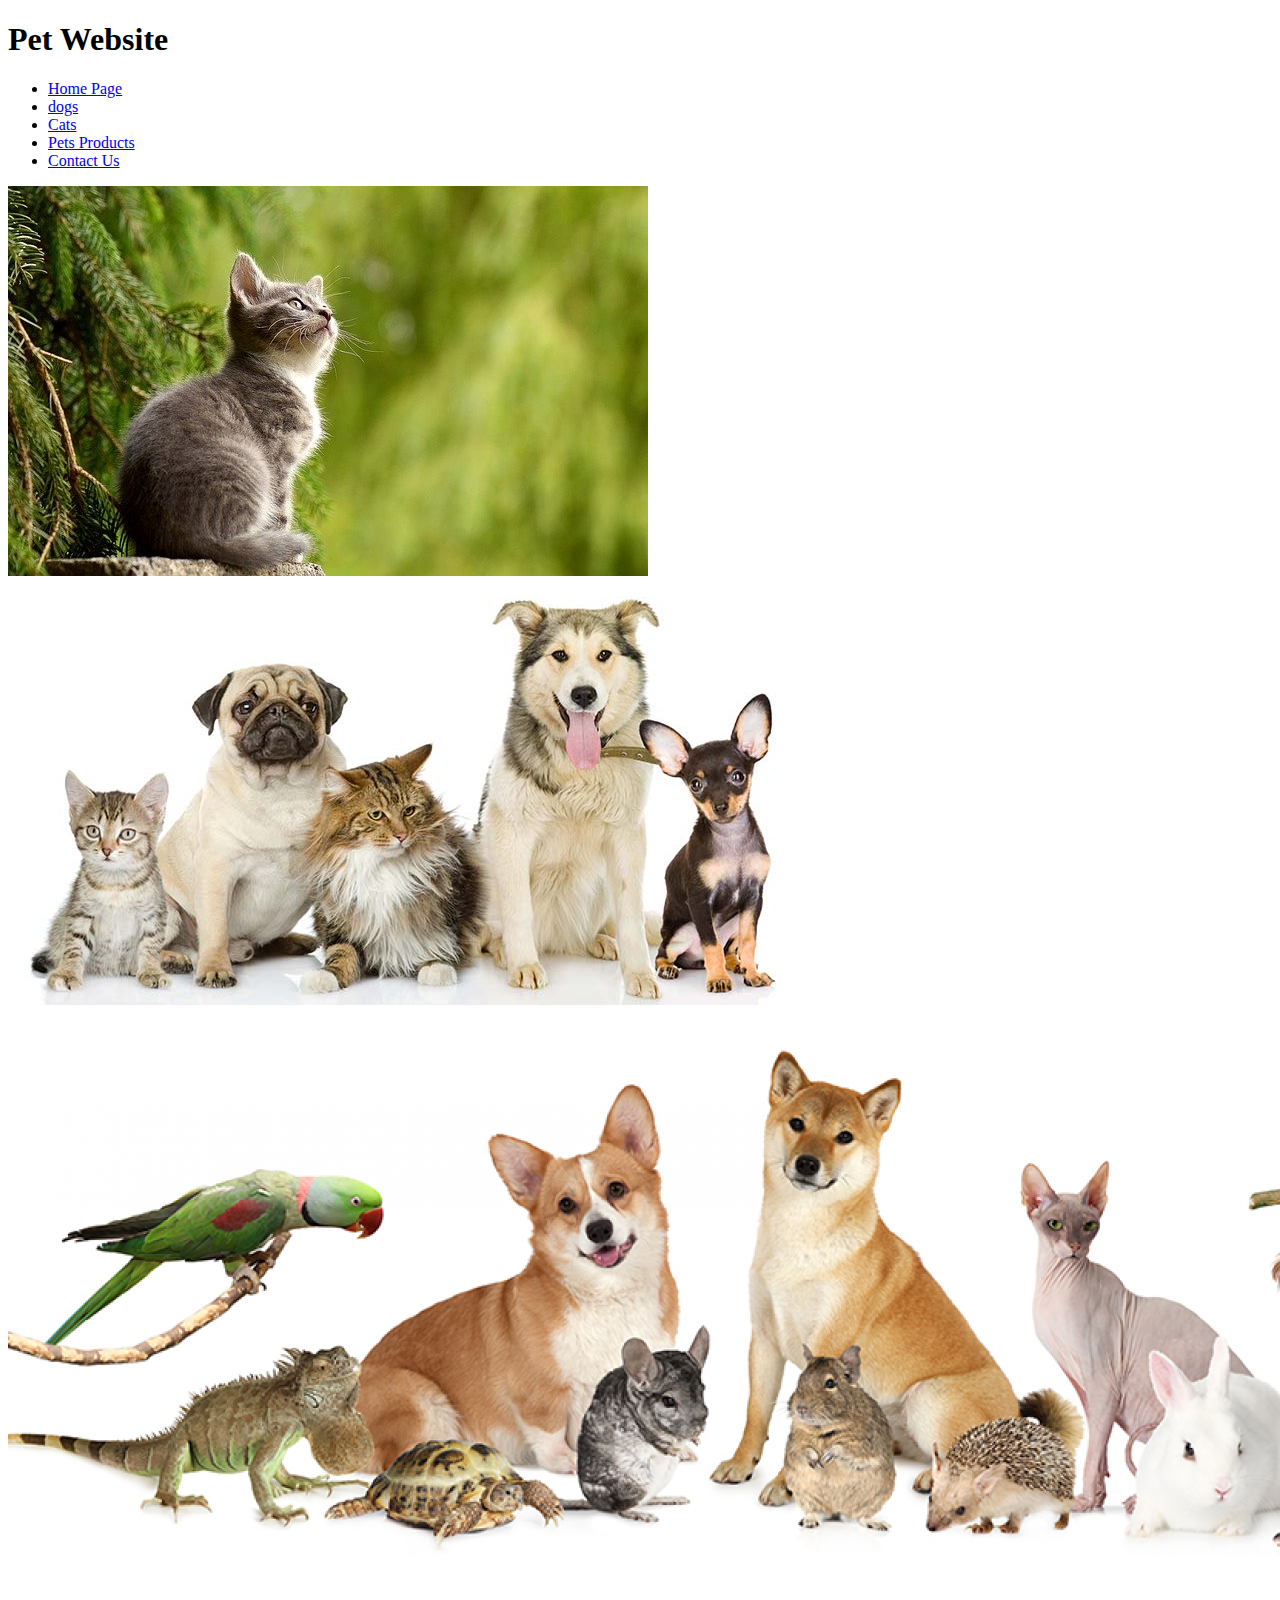
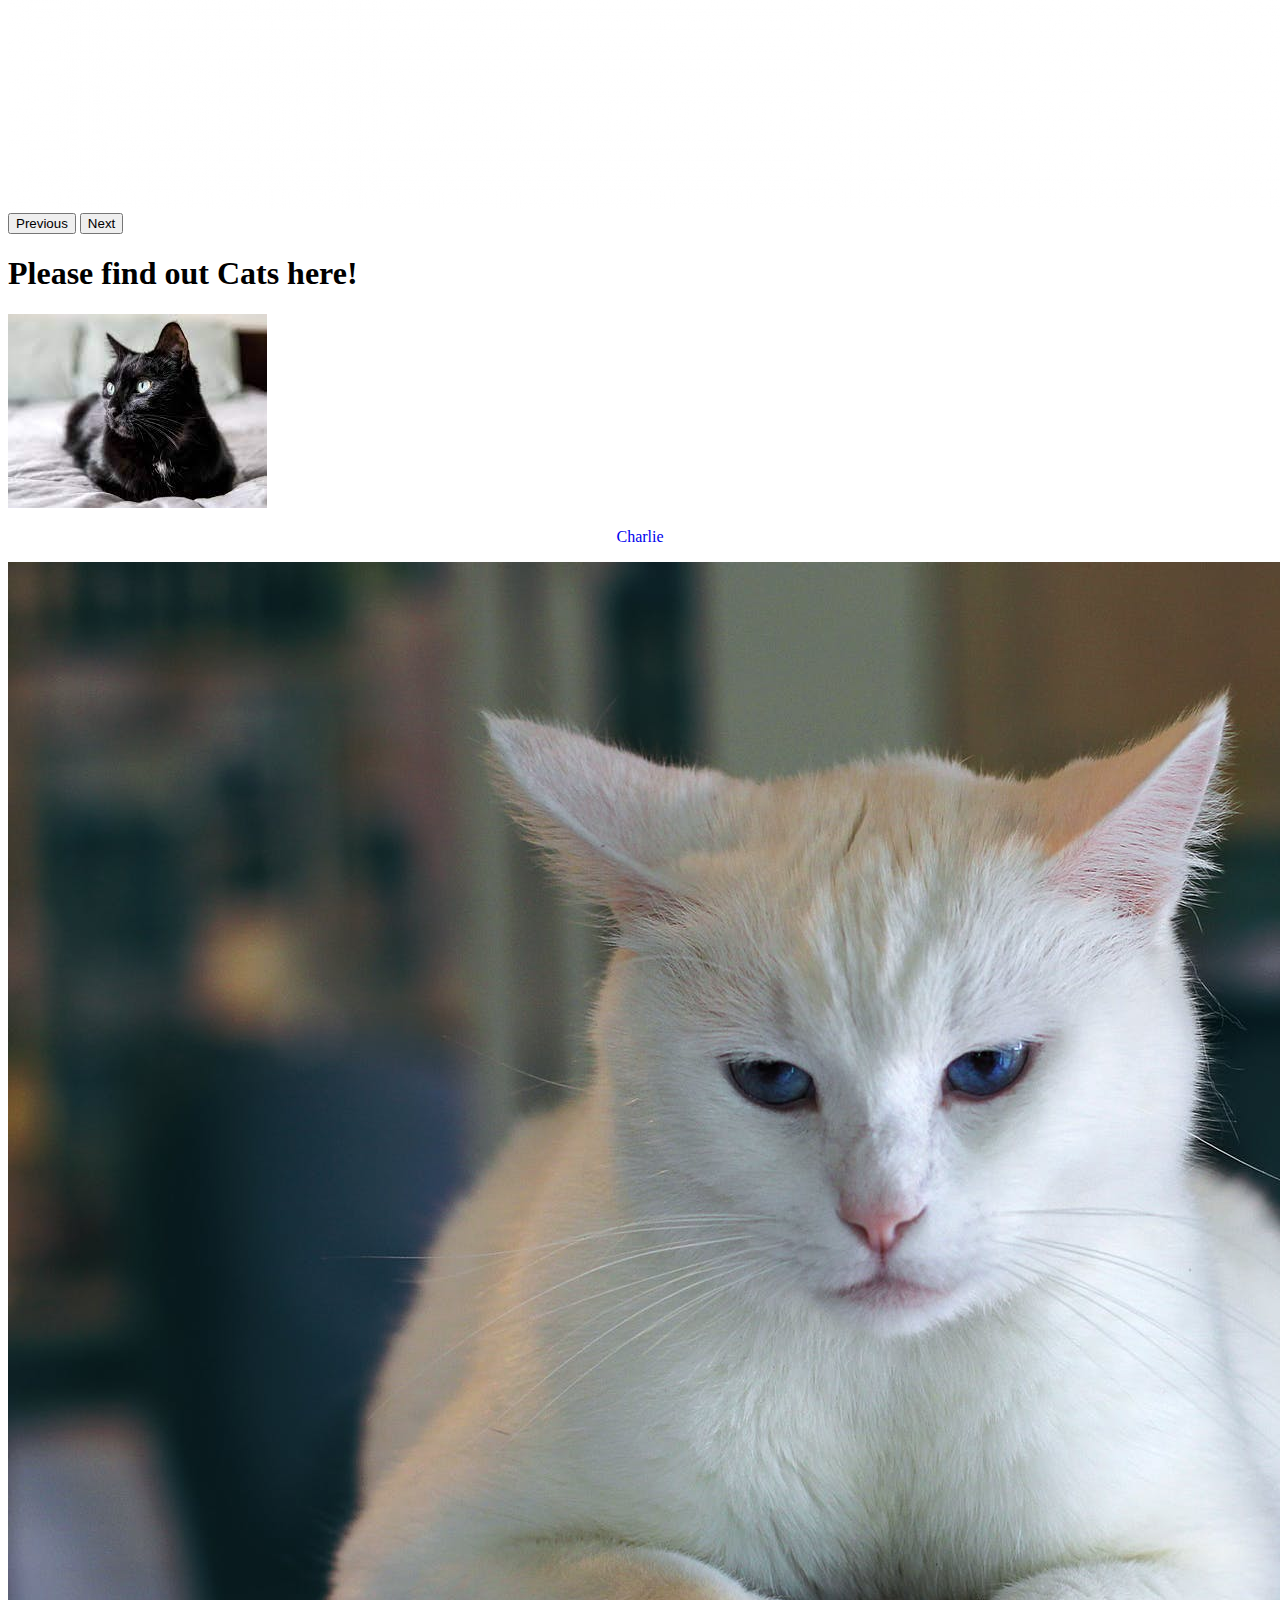
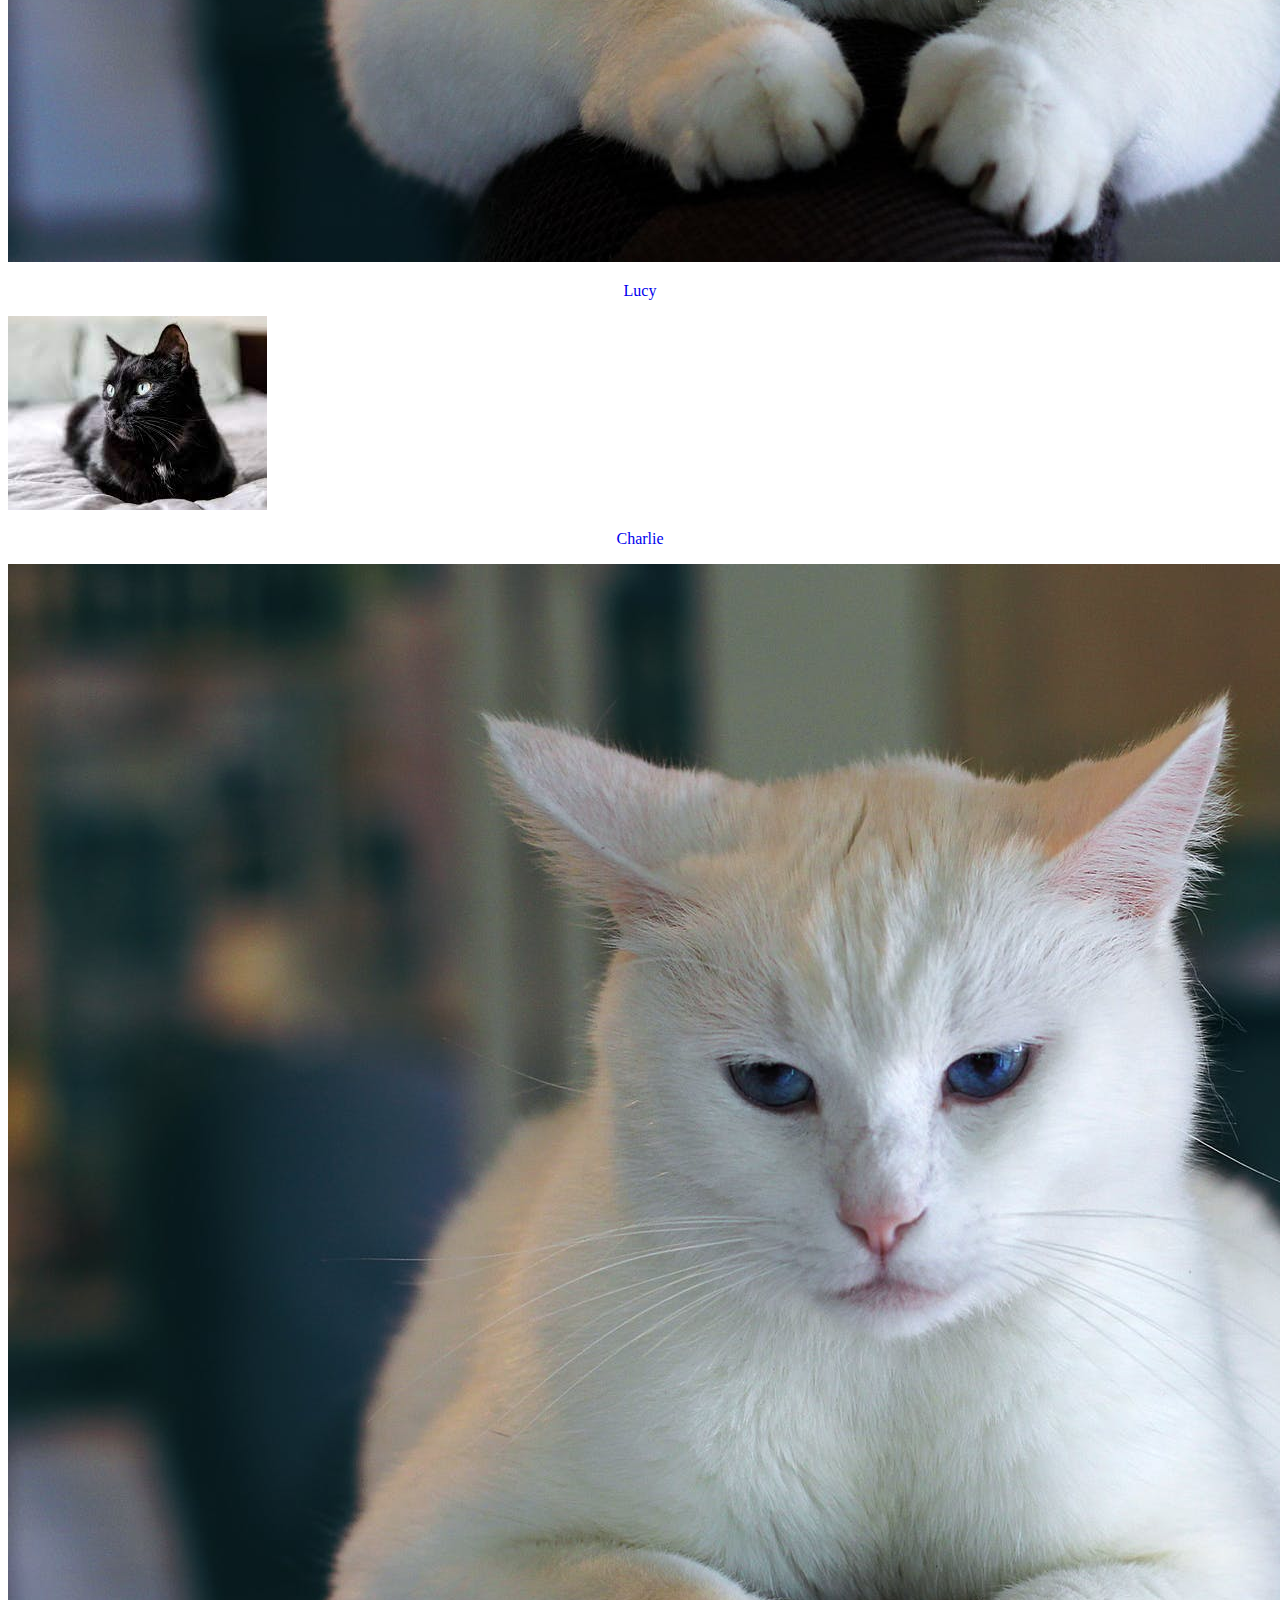
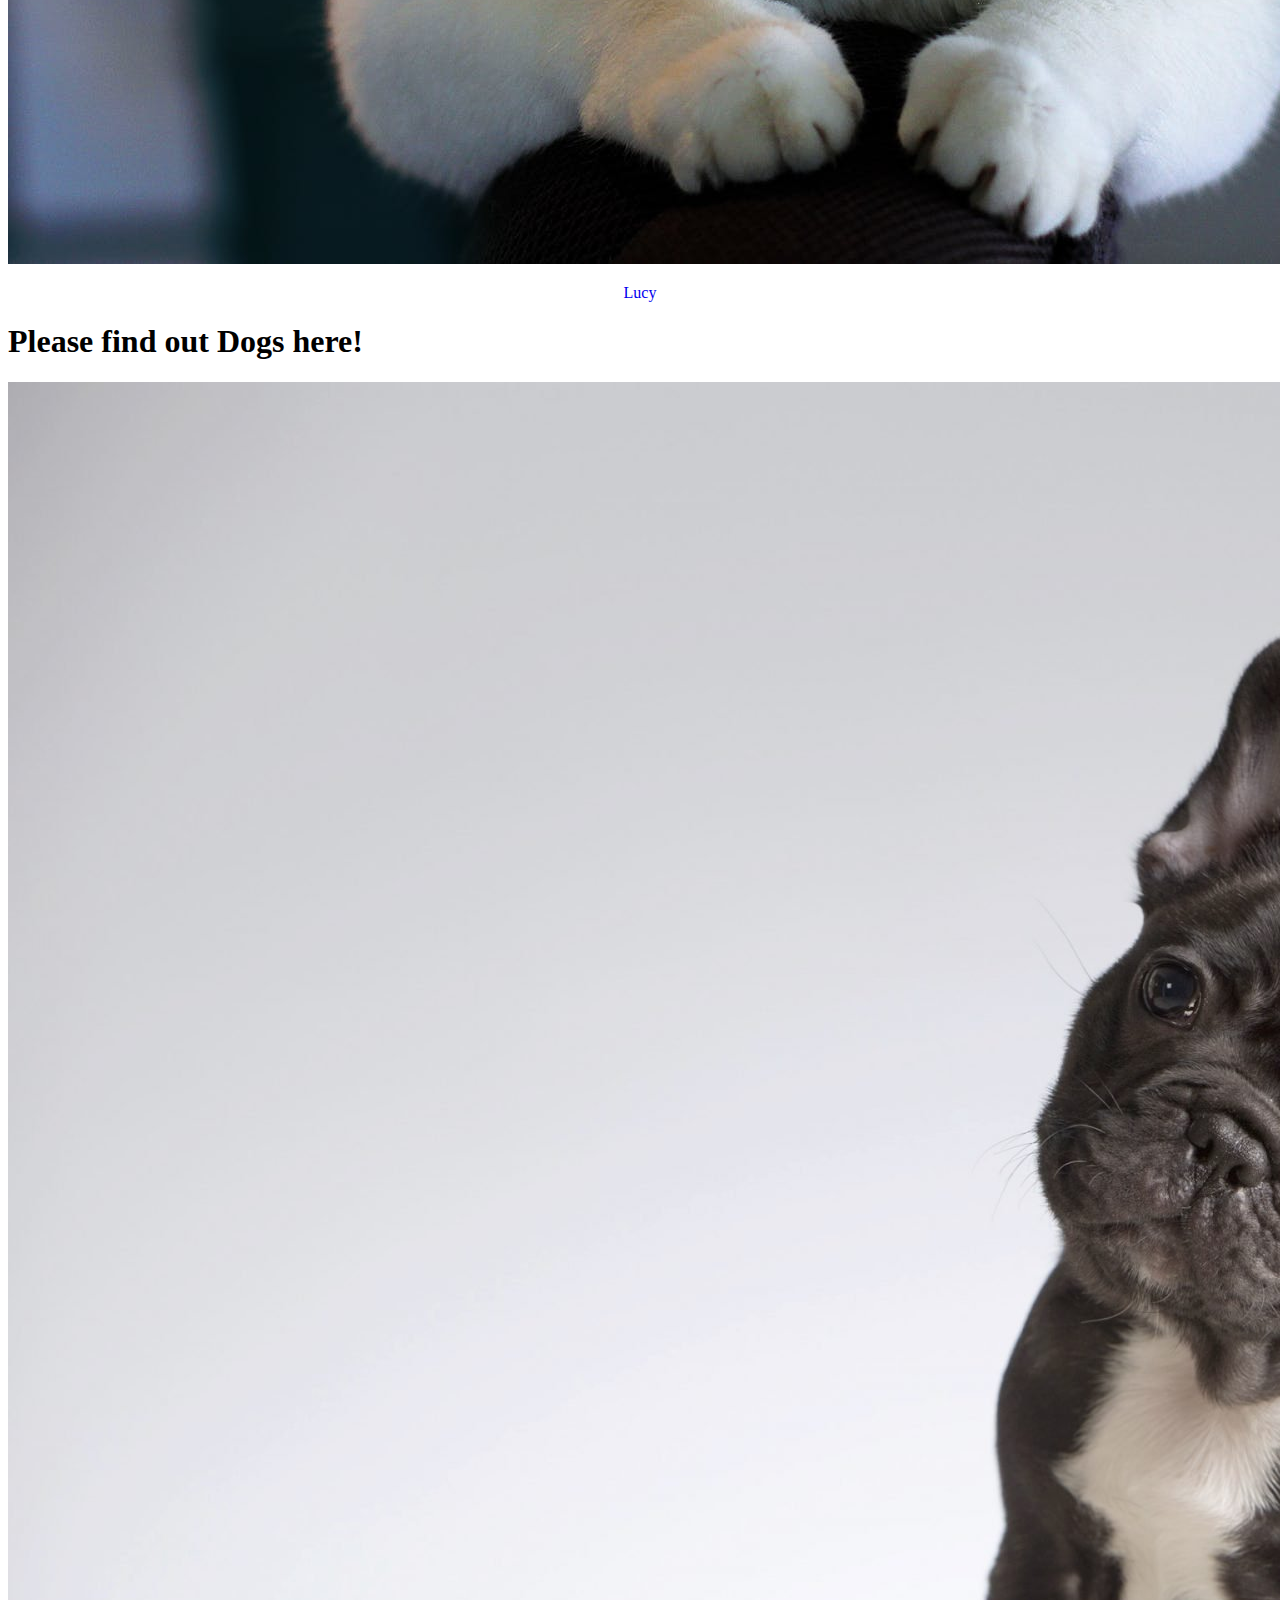
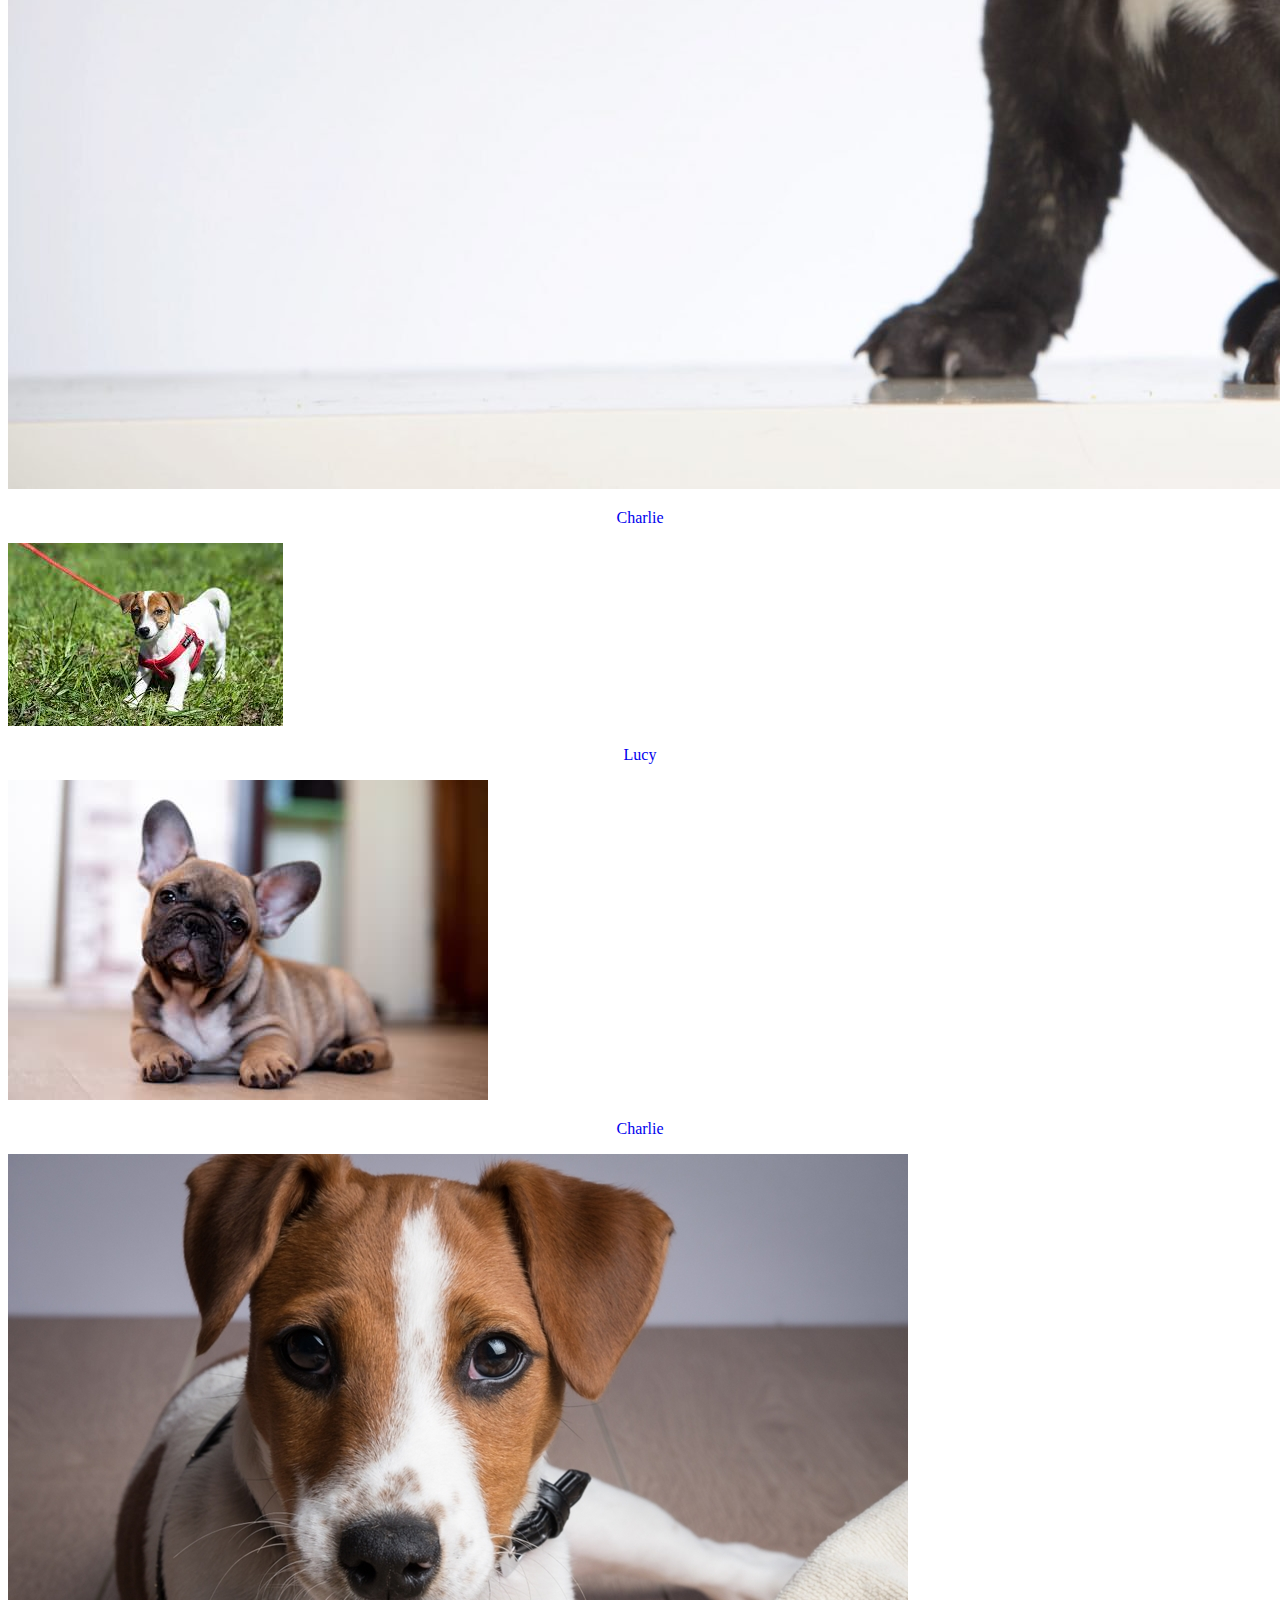
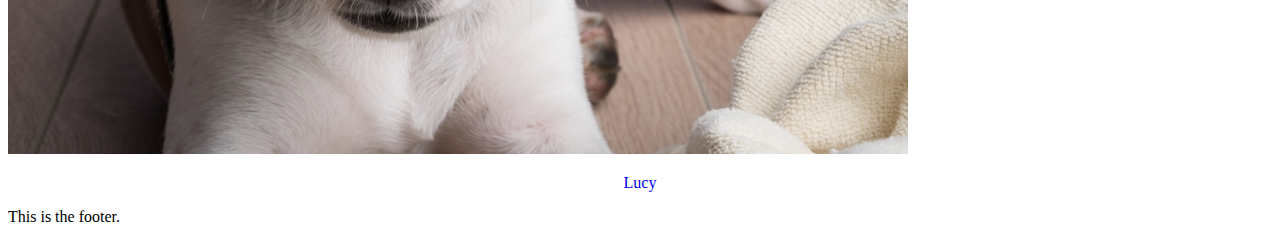
==== index.html @ 1a33daac "update" ====
<!DOCTYPE html>
<html lang="en">
<head>
    <meta charset="UTF-8">
    <meta http-equiv="X-UA-Compatible" content="IE=edge">
    <meta name="viewport" content="width=device-width, initial-scale=1.0">
    <title>My Pet Website</title>
    <!--This is my bootstrap with CSS link-->
    <link href="https://cdn.jsdelivr.net/npm/bootstrap@5.0.2/dist/css/bootstrap.min.css" rel="stylesheet" integrity="sha384-EVSTQN3/azprG1Anm3QDgpJLIm9Nao0Yz1ztcQTwFspd3yD65VohhpuuCOmLASjC" crossorigin="anonymous">
    <!--This is my JavaScript link-->
    <script src="https://cdn.jsdelivr.net/npm/bootstrap@5.0.2/dist/js/bootstrap.bundle.min.js" integrity="sha384-MrcW6ZMFYlzcLA8Nl+NtUVF0sA7MsXsP1UyJoMp4YLEuNSfAP+JcXn/tWtIaxVXM" crossorigin="anonymous"></script>

  </head>
<body>
    <!--I have used the div here with class row and column for the header of the page-->
    <div class="row">
        <div class="col d-flex justify-content-center">
            <h1>Pet Website</h1>
    </div>
    <div>
        <!--One more row and column for the navbar-->
    <div class="row">
        <div class="col-lg">
            <ul class="nav nav-tabs justify-content-center">
                <li class="nav-item">
                  <a class="nav-link active" href="index.html">Home Page</a>
                </li>
                <li class="nav-item">
                  <a class="nav-link" href="dogs.html">dogs</a>
                </li>
                <li class="nav-item">
                    <a class="nav-link" href="cats.html">Cats</a>
                  </li>
                <li class="nav-item">
                  <a class="nav-link" href="petsProducts.html">Pets Products</a>
                </li>
                <li class="nav-item">
                  <a class="nav-link" href="contact.html">Contact Us</a>
                </li>
                
              </ul>
        </div>
    </div>
    <div class="row">
        <div class="col-lg">
            <div id="carouselExampleControls" class="carousel slide" data-bs-ride="carousel">
                <div class="carousel-inner">
                  <div class="carousel-item active">
                    <img src="Images-2/cat-ten.jpg" class="d-block w-100" alt="..." width="" height="">
                  </div>
                  <div class="carousel-item">
                    <img src="Images/pet2.jpg" class="d-block w-100" alt="...">
                  </div>
                  <div class="carousel-item">
                    <img src="Images/pet3.png" class="d-block w-100" alt="...">
                 
                </div>
                  <button class="carousel-control-prev" type="button" data-bs-target="#carouselExampleControls" data-bs-slide="prev">
                    <span class="carousel-control-prev-icon" aria-hidden="true"></span>
                    <span class="visually-hidden">Previous</span>
                  </button>
                  <button class="carousel-control-next" type="button" data-bs-target="#carouselExampleControls" data-bs-slide="next">
                    <span class="carousel-control-next-icon" aria-hidden="true"></span>
                    <span class="visually-hidden">Next</span>
                  </button>
                </div>
          </div>      
<!--I have created a cat list here-->
          <div class="row">
            <div class="col-lg d-flex justify-content-center bg-dark text-white">
                <h1>Please find out Cats here!</h1>
            </div>
        </div>
        <div class="row bg-light">
          <div class="col-lg-2 p-3"></div>
            <div class="col-lg-2 p-3 text-center">
              <img src="Images/cat1.jpg" class="img-fluid mx-auto d-block p-2" alt="..." > <a href="/Images/pets-dog3.jpg" class="btn btn-success col-md-5 p-2" style="text-decoration: none;"><p align="center" text-decoration="none">Charlie</p></a> 
            </div>
            <div class="col-lg-2 p-3 text-center">
              <img src="Images/cat2.jpg" class="img-fluid mx-auto d-block p-2" alt="..." > <a href="/Images/pets-dog4.jpg" class="btn btn-success col-md-5 p-2" style="text-decoration: none;"><p align="center" text-decoration="none">Lucy</p></a>
            </div>
            <div class="col-lg-2 p-3 text-center">
              <img src="Images/cat-1.jpg" class="img-fluid mx-auto d-bloc p-2" alt="..."> <a href="/Images/pets-dog5.jpg" class="btn btn-success col-md-5 p-2" style="text-decoration: none;"><p align="center" text-decoration="none">Charlie</p></a>
            </div>
            <div class="col-lg-2 p-3 text-center">
              <img src="Images/cat-2 (1).jpg" class="img-fluid mx-auto d-bloc p-2" alt="..."> <a href="/Images/pets-dog6.jpg" class="btn btn-success col-md-5 p-2" style="text-decoration: none;"><p align="center" text-decoration="none">Lucy</p></a>
            </div>
            <div class="col-lg-2 p-3">
            </div>
        </div>
<!--I have created a dog list here-->
        <div class="row">
          <div class="col-lg d-flex justify-content-center bg-dark text-white">
              <h1>Please find out Dogs here!</h1>
          </div>
      </div>
      <div class="row bg-light">
        <div class="col-lg-2 p-3"></div>
          <div class="col-lg-2 p-3 text-center">
            <img src="Images/dog1.jpg" class="img-fluid mx-auto d-block p-2" alt="..." > <a href="/Images/pets-dog3.jpg" class="btn btn-success col-md-5 p-2" style="text-decoration: none;"><p align="center" text-decoration="none">Charlie</p></a> 
          </div>
          <div class="col-lg-2 p-3 text-center">
            <img src="Images/dog2.jpg" class="img-fluid mx-auto d-block p-2" alt="..." > <a href="/Images/pets-dog4.jpg" class="btn btn-success col-md-5 p-2" style="text-decoration: none;"><p align="center" text-decoration="none">Lucy</p></a>
          </div>
          <div class="col-lg-2 p-3 text-center">
            <img src="Images/dog3.jpeg" class="img-fluid mx-auto d-bloc p-2" alt="..."> <a href="/Images/pets-dog5.jpg" class="btn btn-success col-md-5 p-2" style="text-decoration: none;"><p align="center" text-decoration="none">Charlie</p></a>
          </div>
          <div class="col-lg-2 p-3 text-center">
            <img src="Images/dog4.jpeg" class="img-fluid mx-auto d-bloc p-2" alt="..."> <a href="/Images/pets-dog6.jpg" class="btn btn-success col-md-5 p-2" style="text-decoration: none;"><p align="center" text-decoration="none">Lucy</p></a>
          </div>
          <div class="col-lg-2 p-3">
          </div>
      </div>

  </div>
<!-- I have provided a footer here to make my page looking-->
  <footer class="footer mt-auto py-3 bg-dark">
    <div class="container-fluid justify-content-center text-center">
      <span class="text-muted">This is the footer.</span>
    </div>
  </footer>
    
</body>
</html>
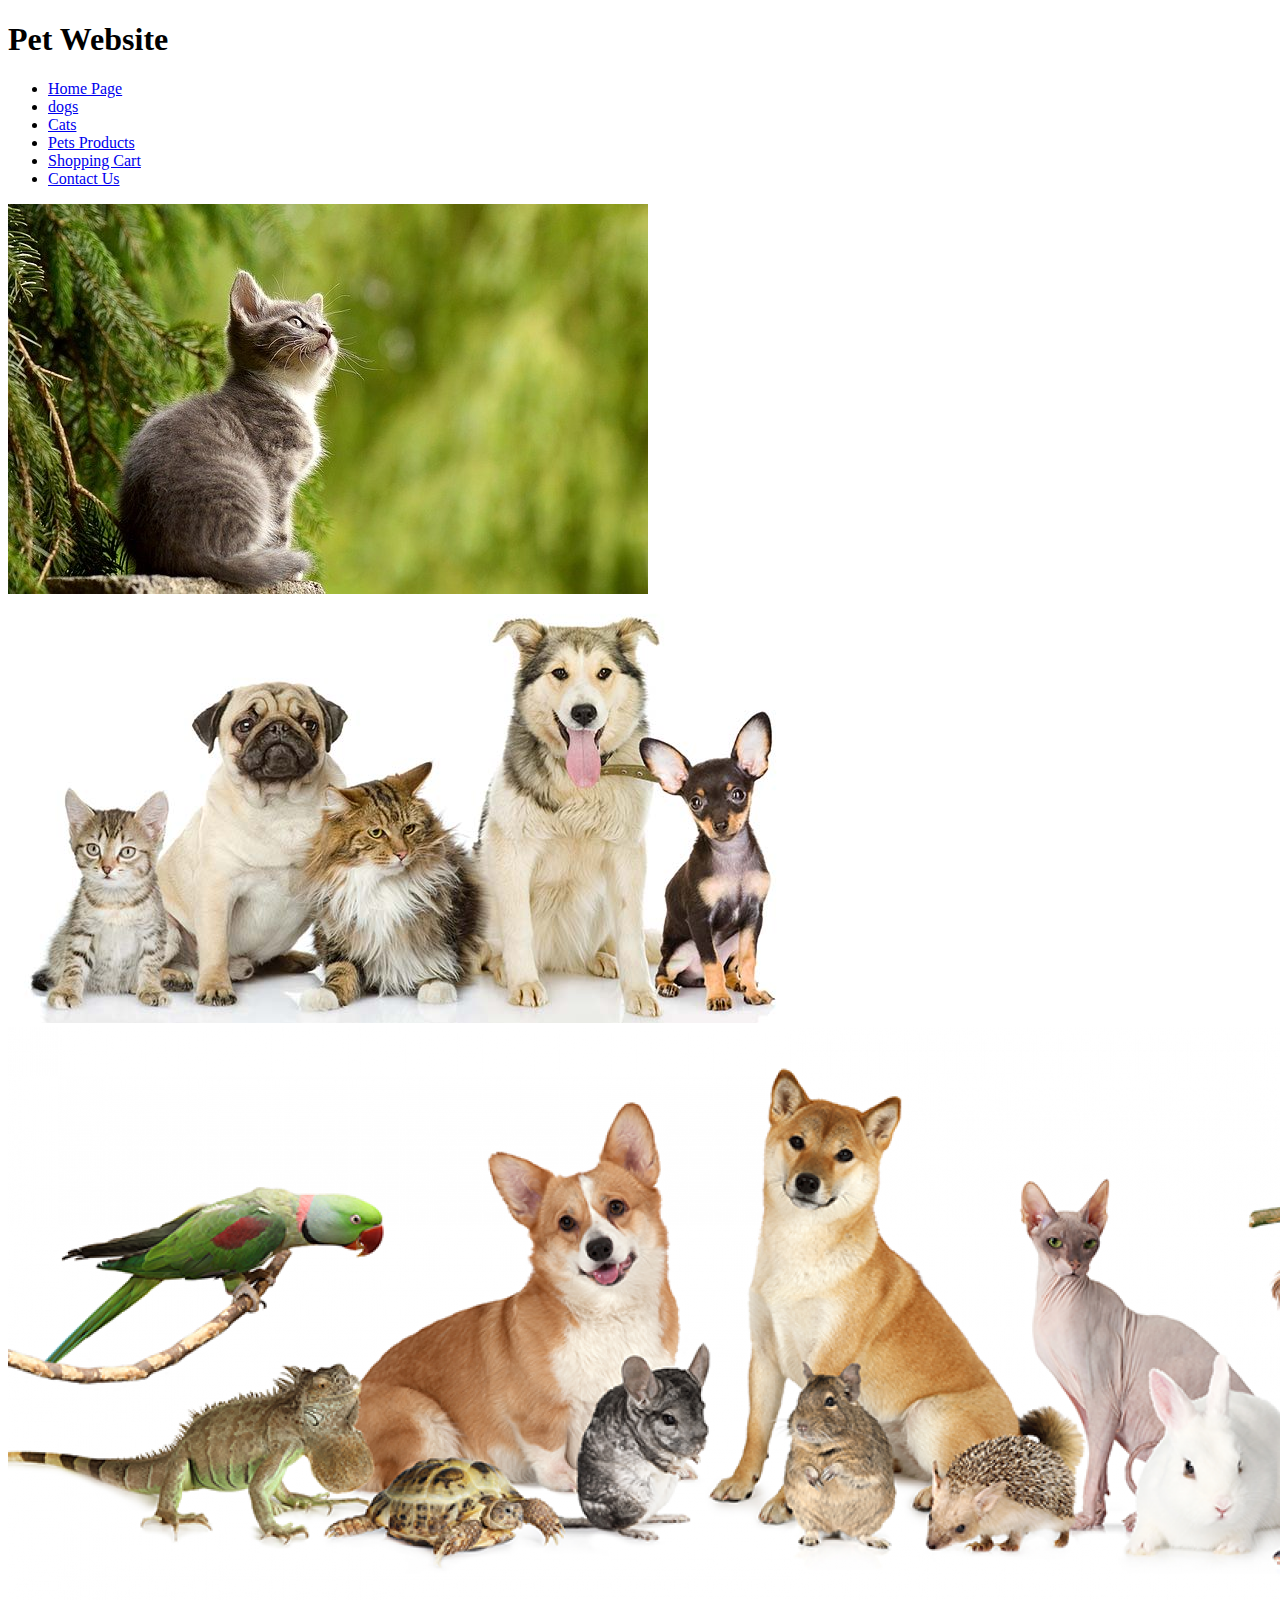
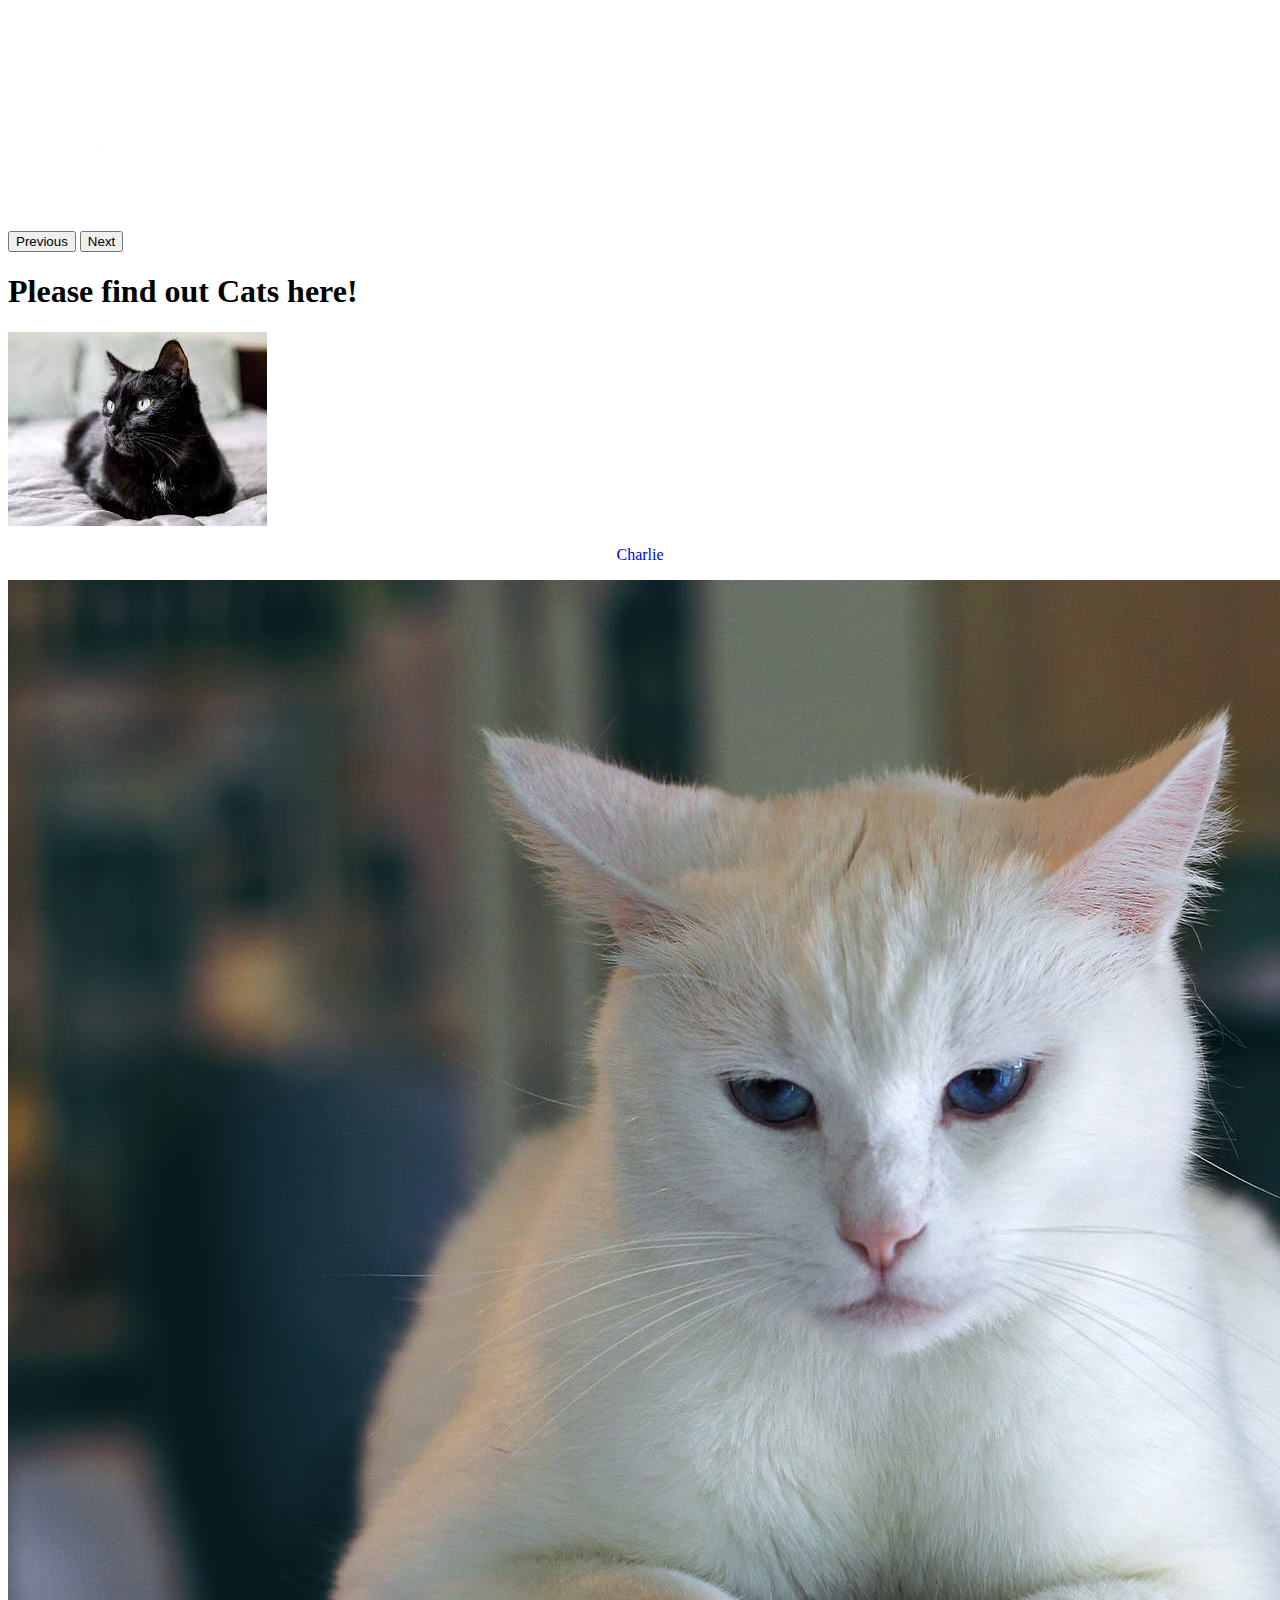
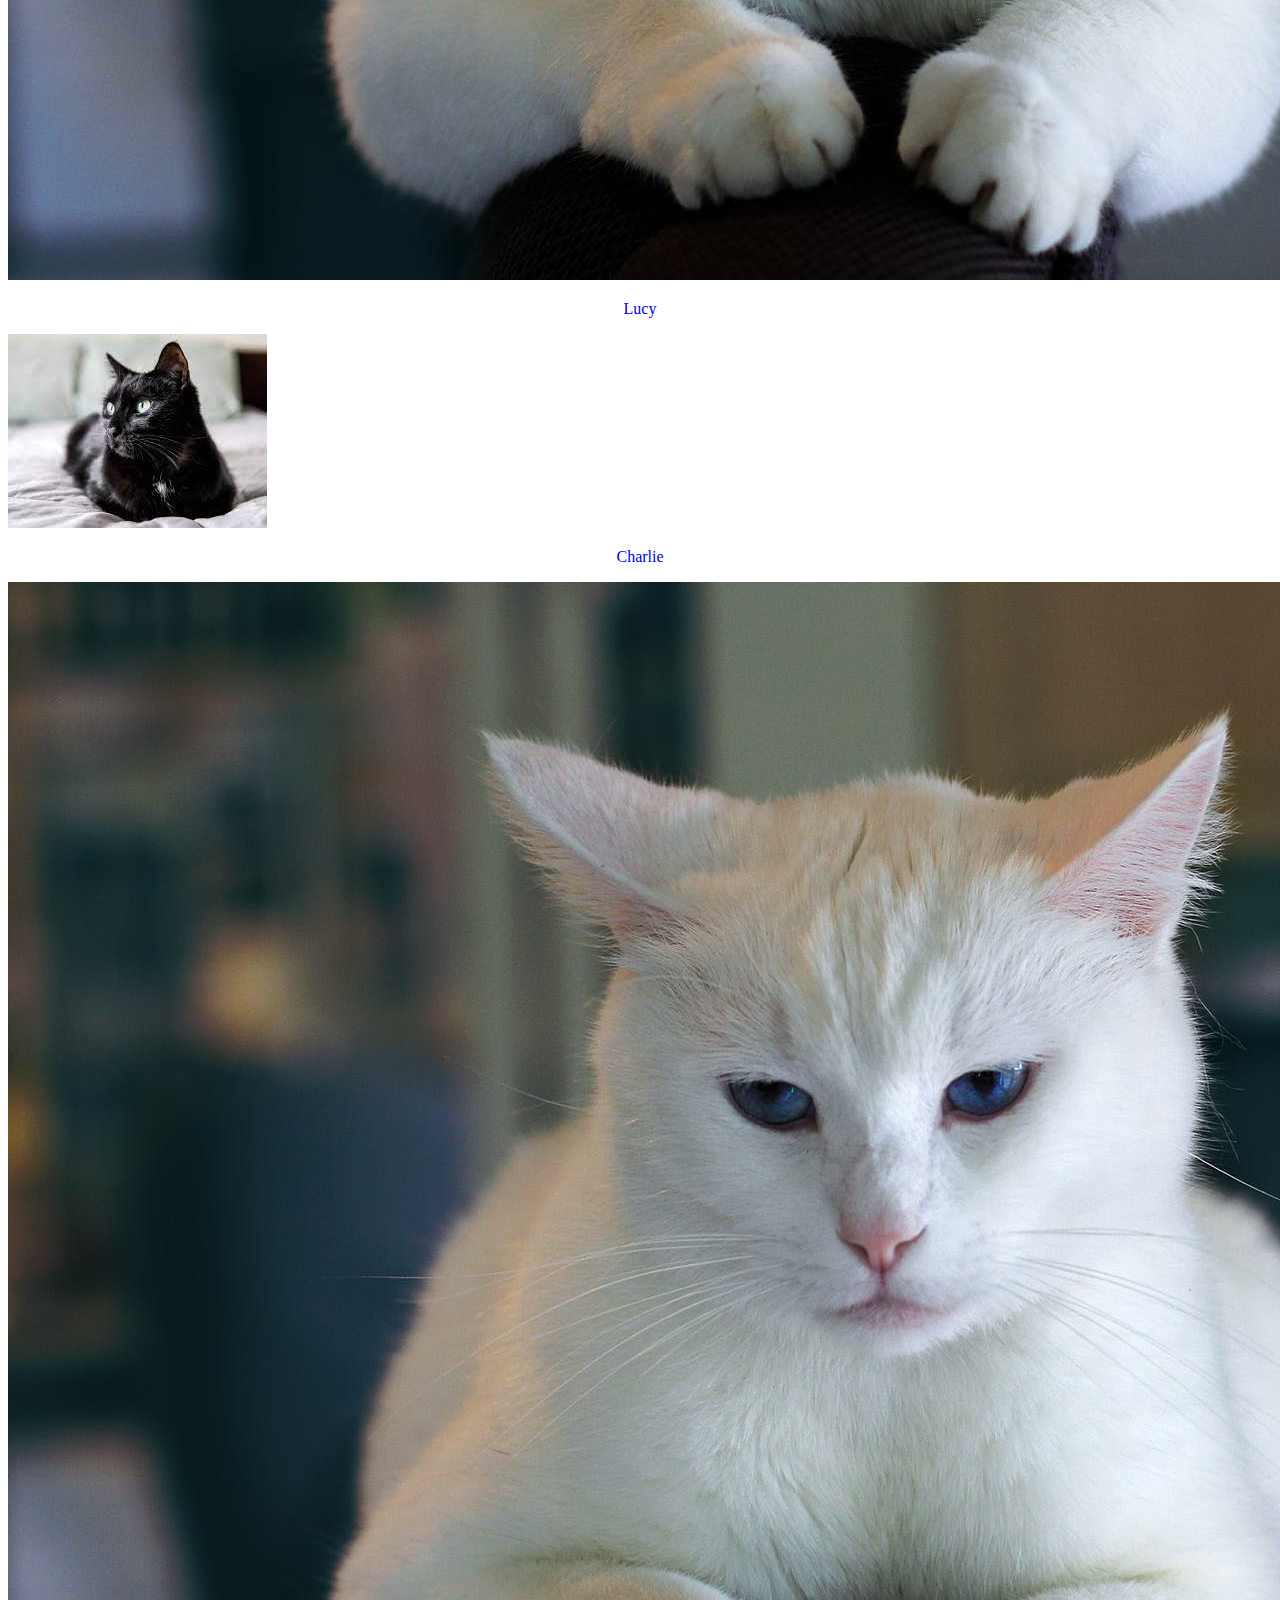
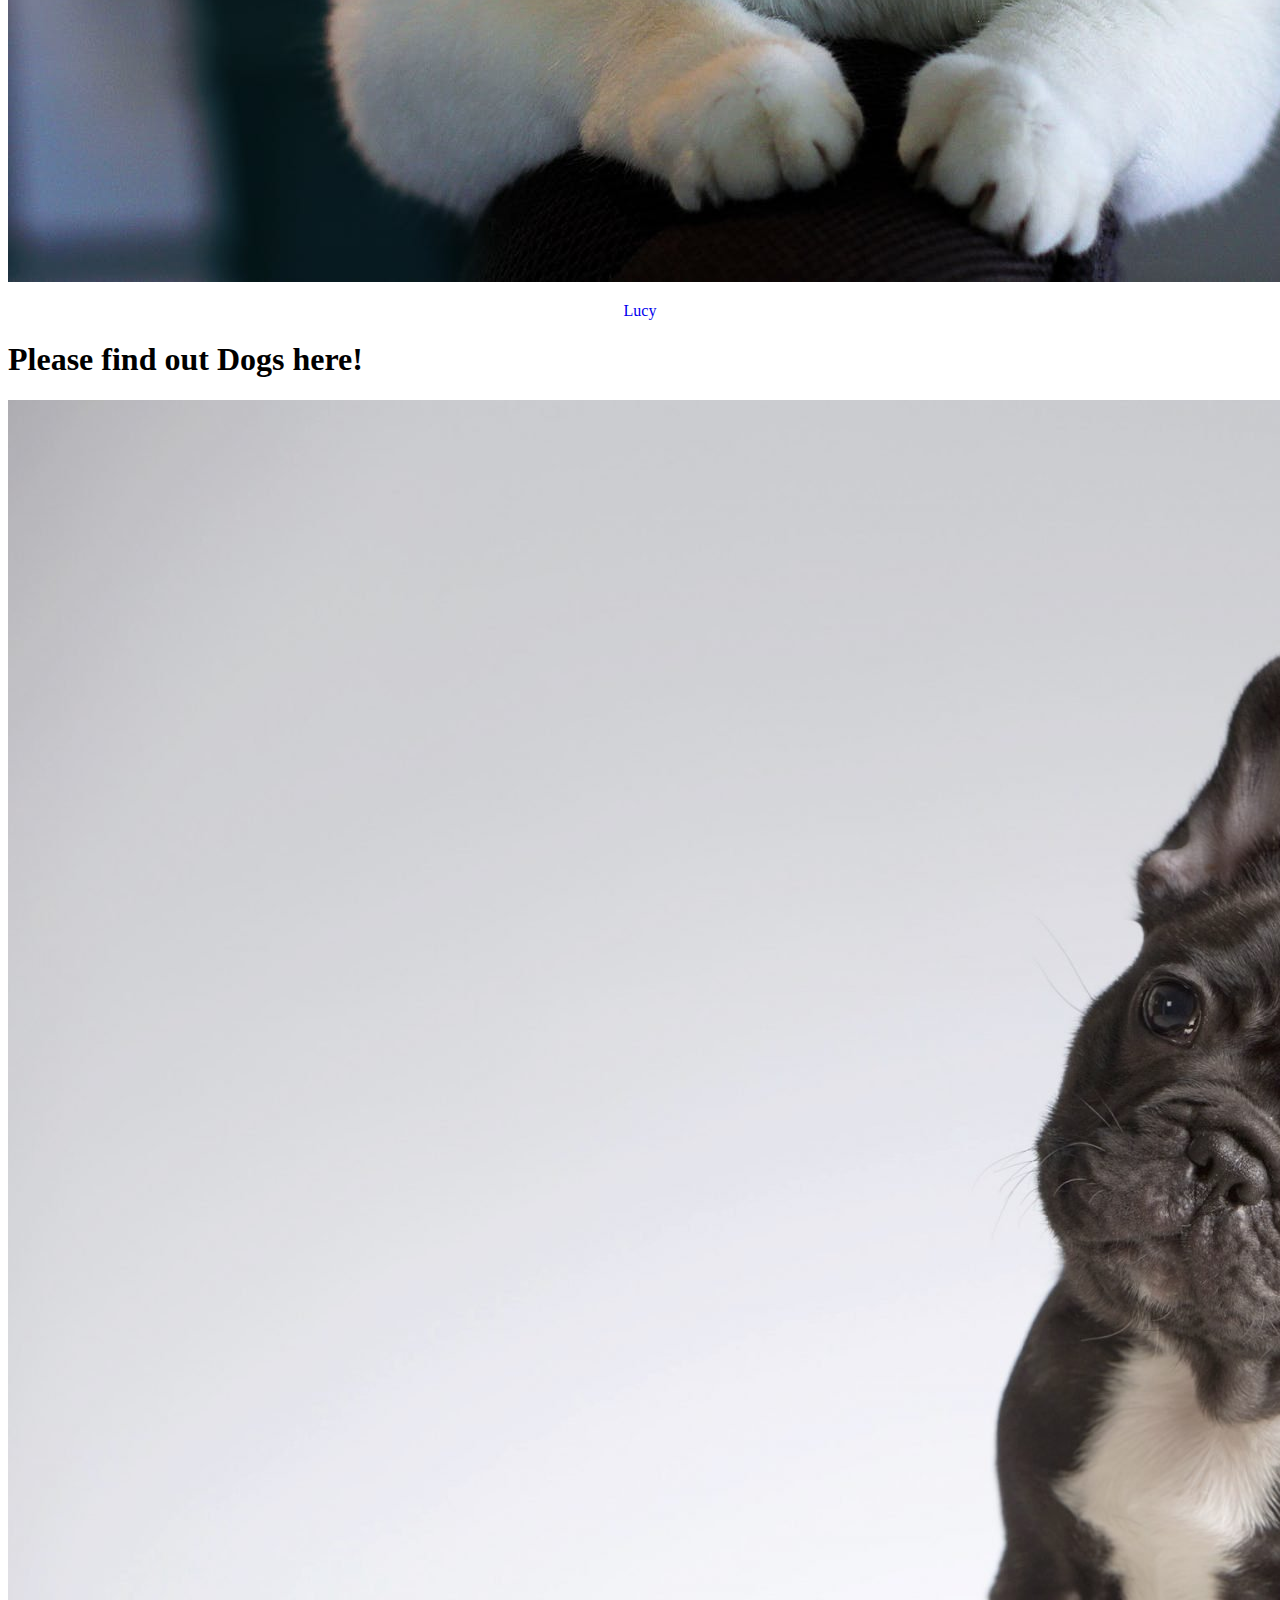
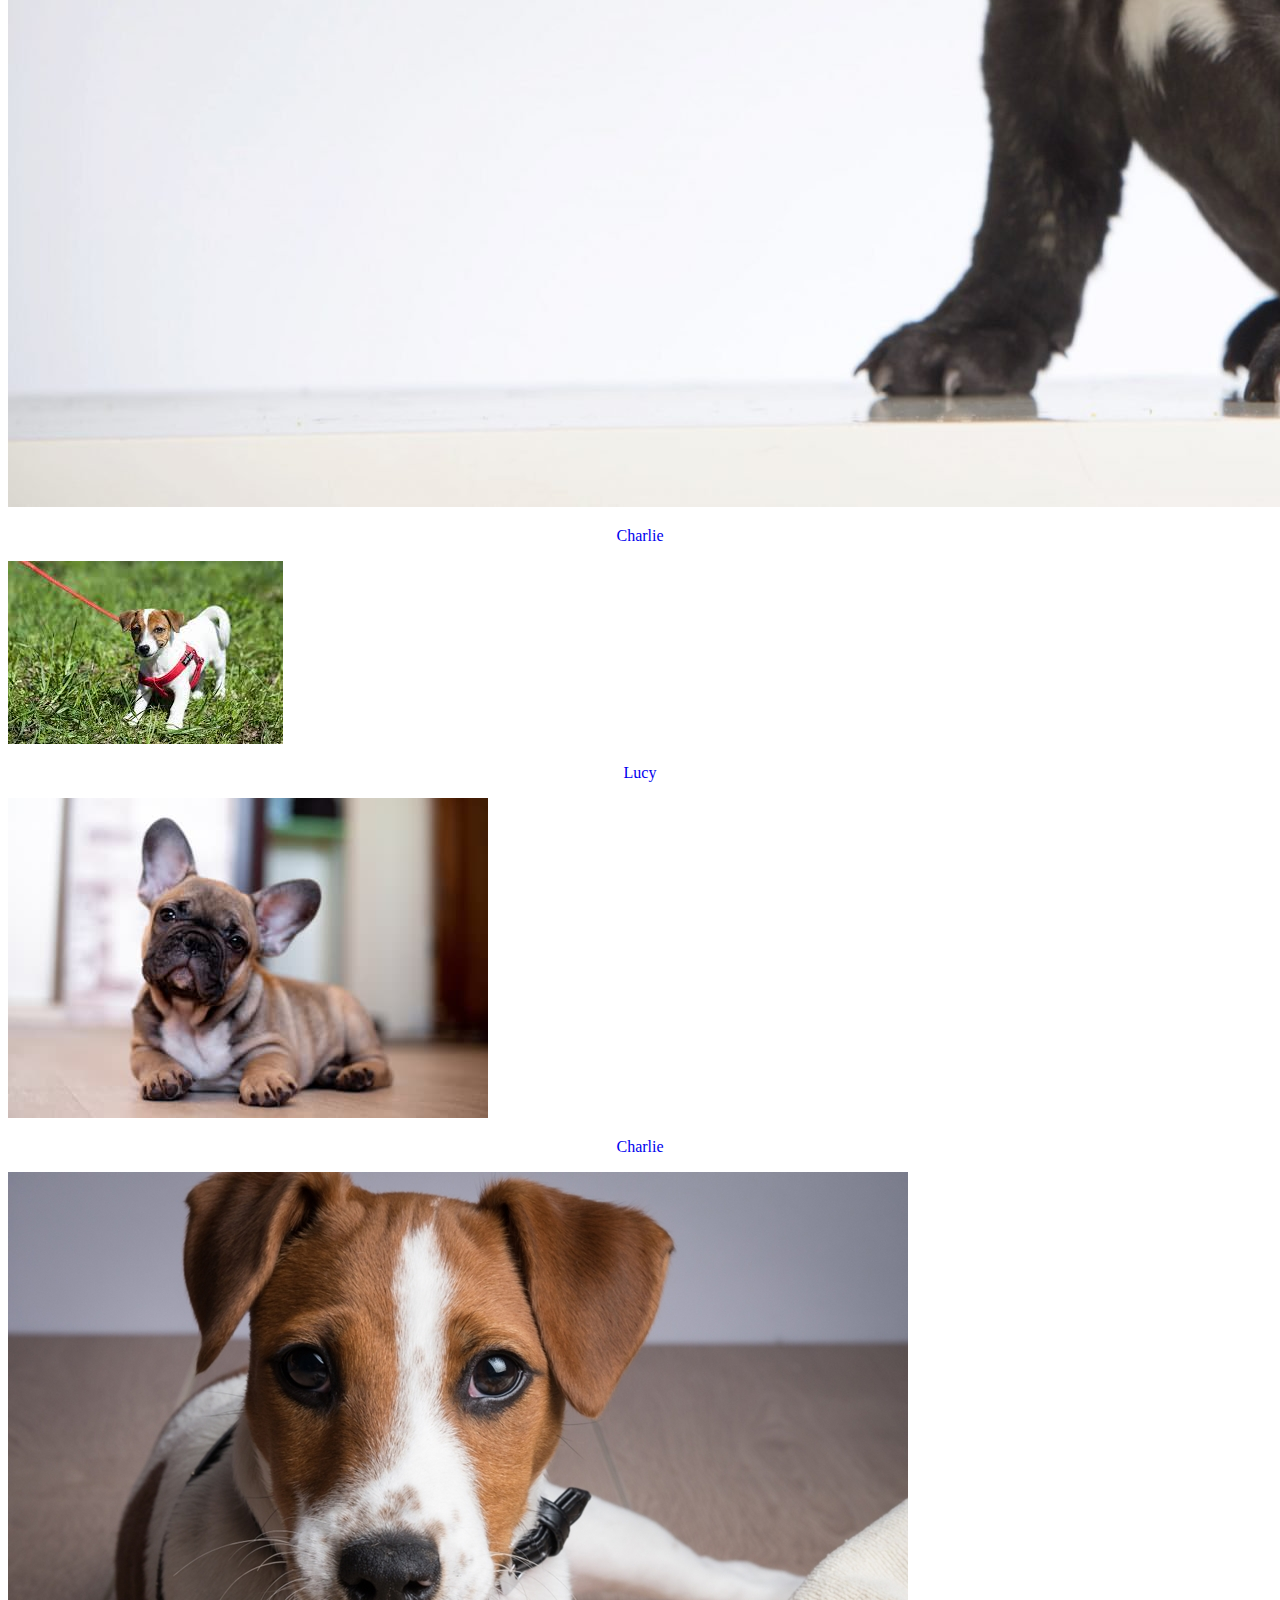
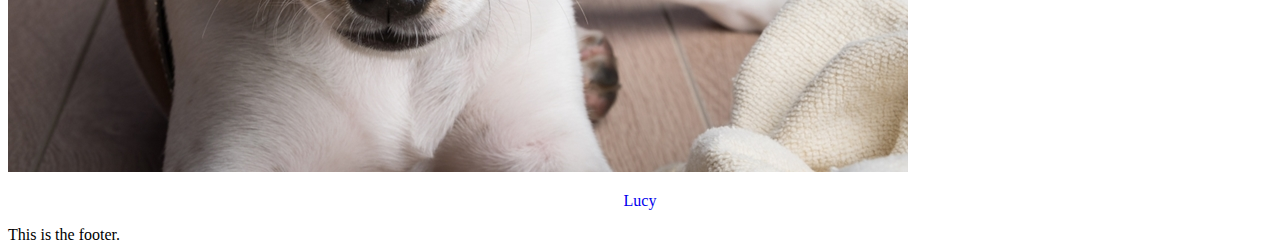
==== commit 01e51371: "update" ====
--- a/index.html
+++ b/index.html
@@ -33,6 +33,9 @@
                   </li>
                 <li class="nav-item">
                   <a class="nav-link" href="petsProducts.html">Pets Products</a>
+                </li>
+                <li class="nav-item">
+                  <a class="nav-link" href="cart.html">Shopping Cart</a>
                 </li>
                 <li class="nav-item">
                   <a class="nav-link" href="contact.html">Contact Us</a>
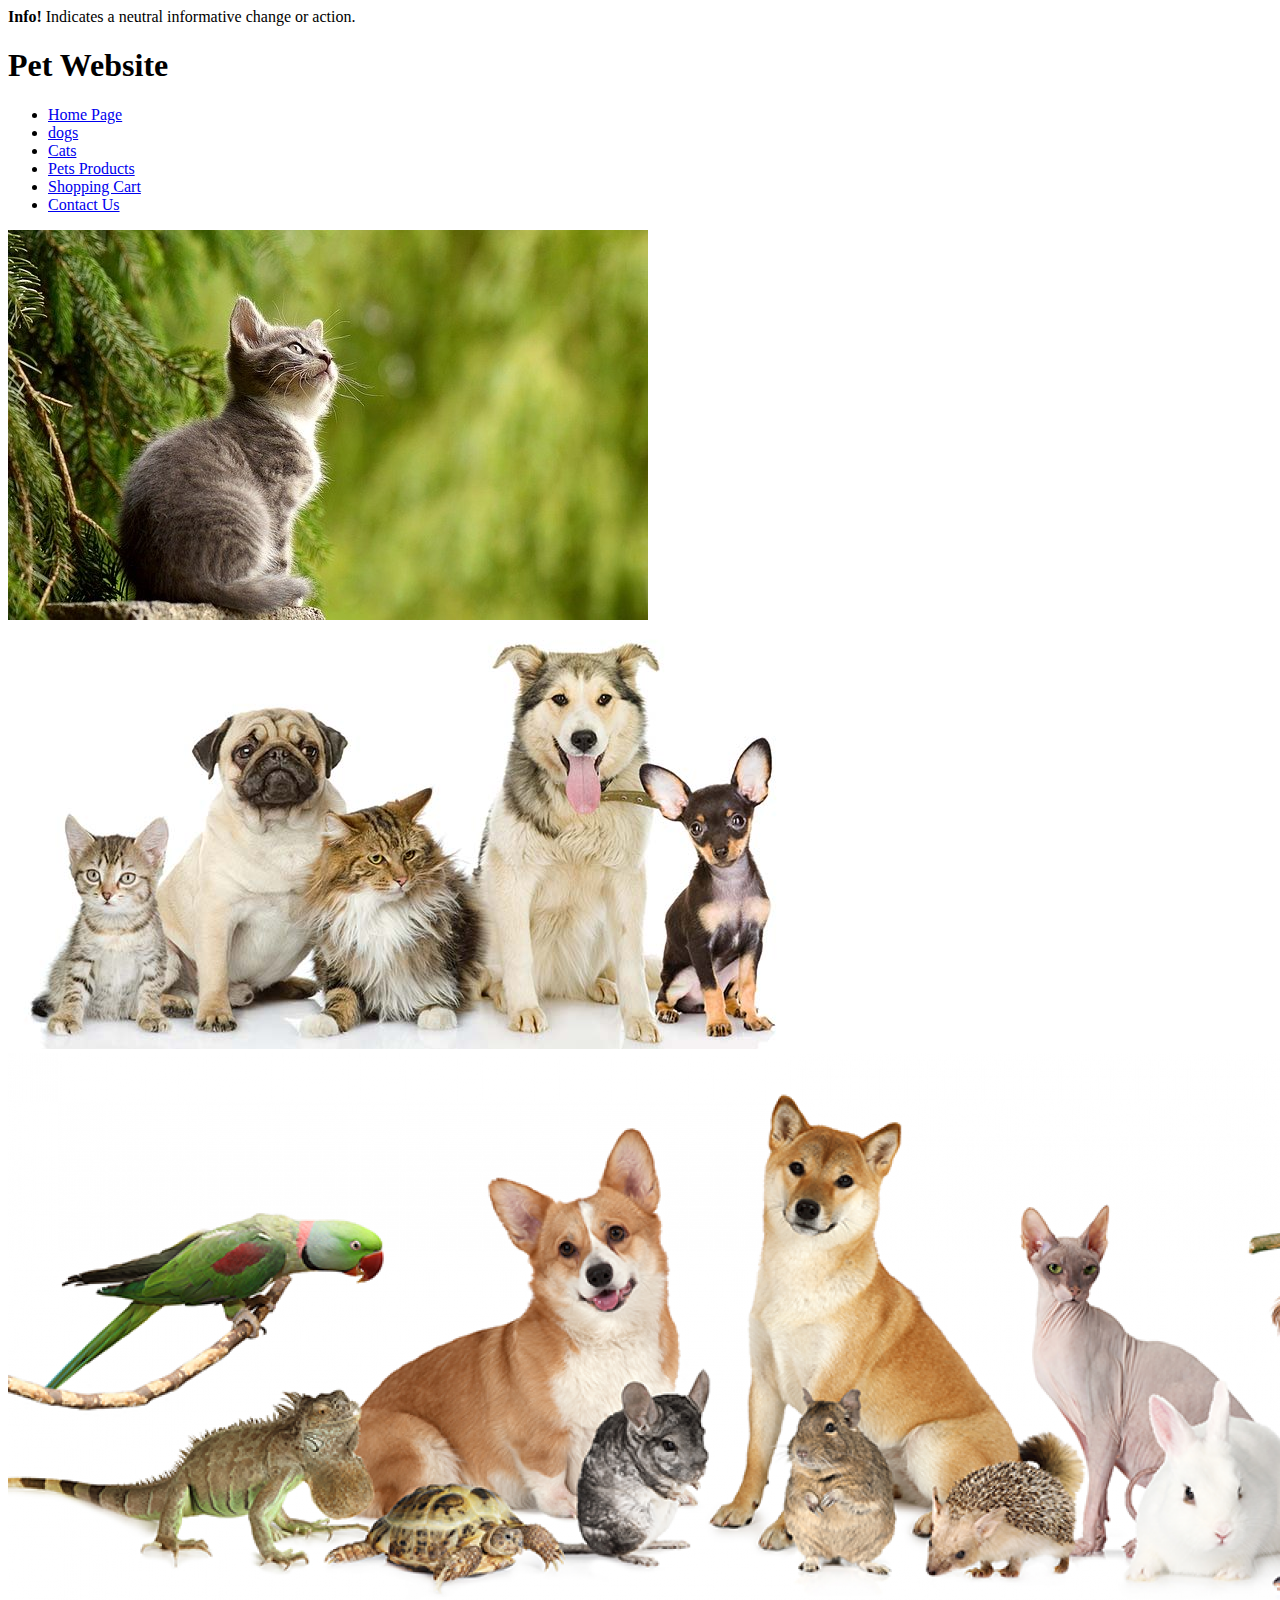
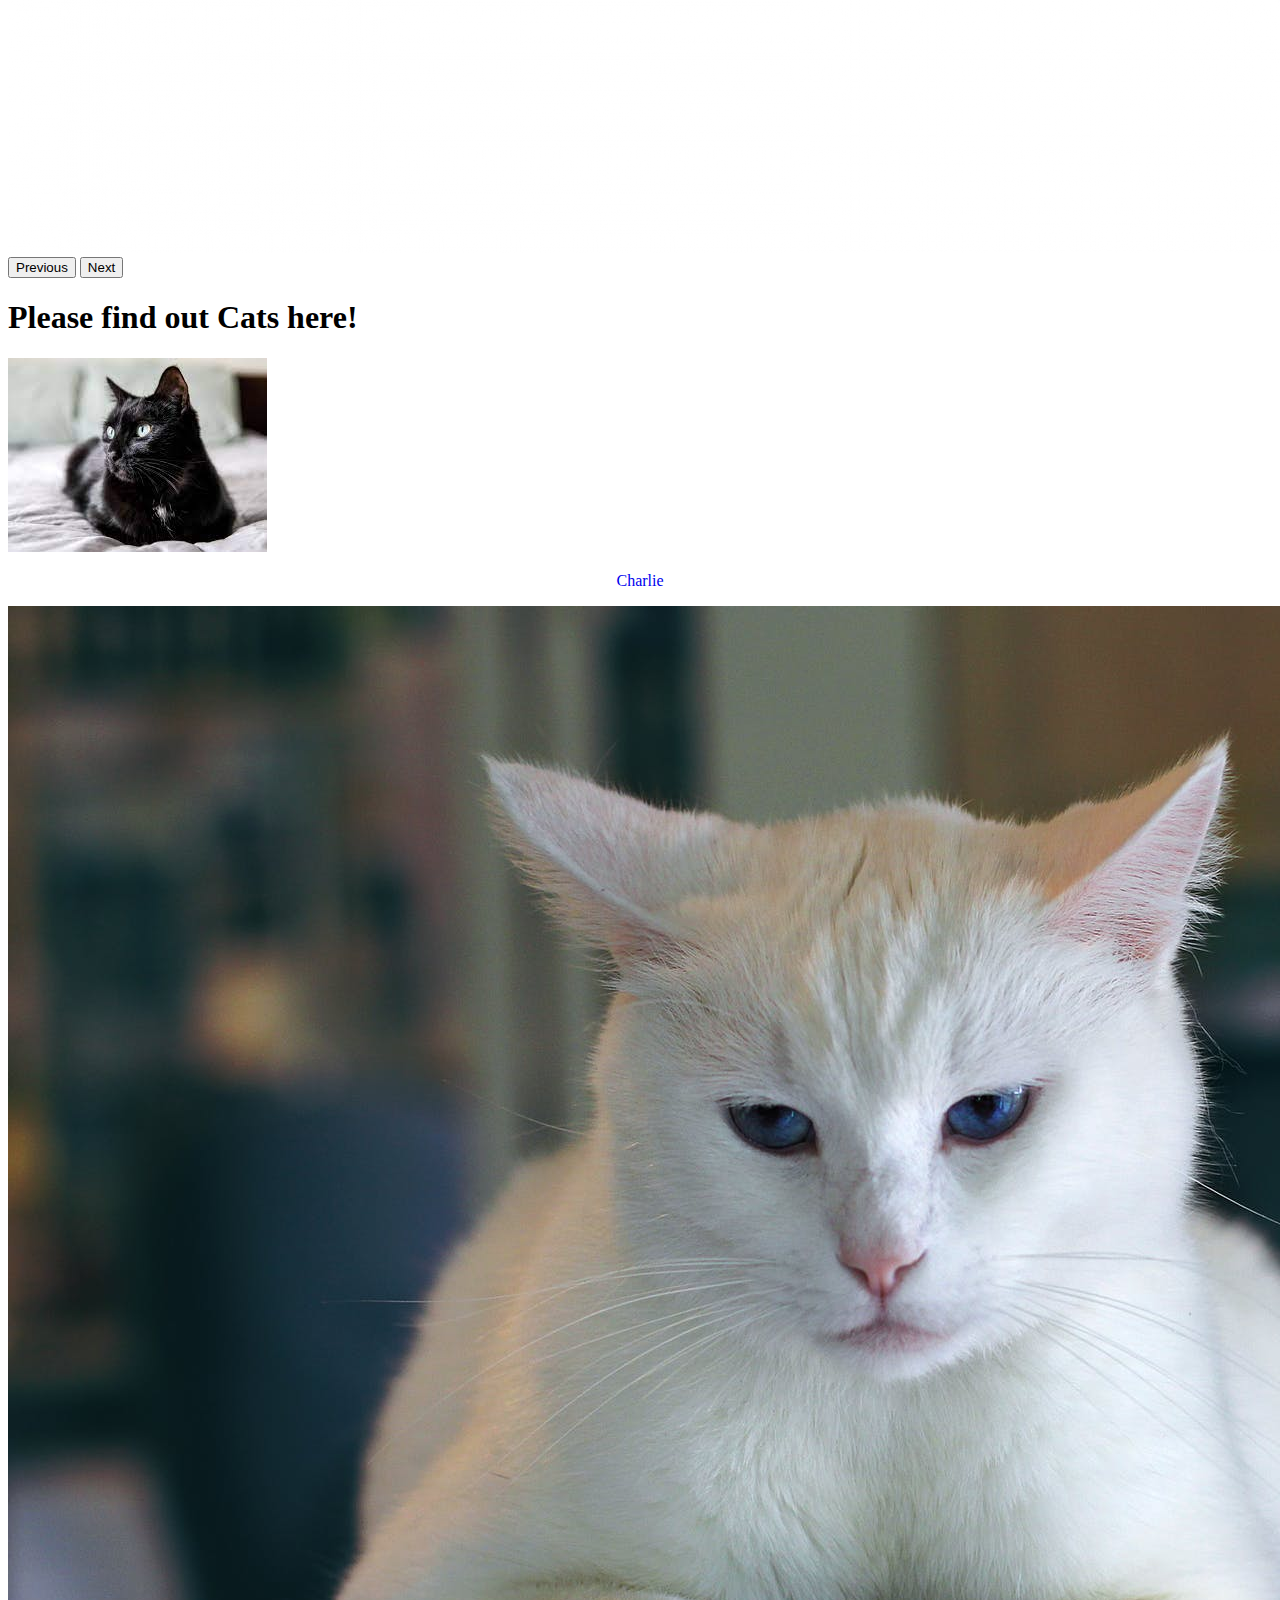
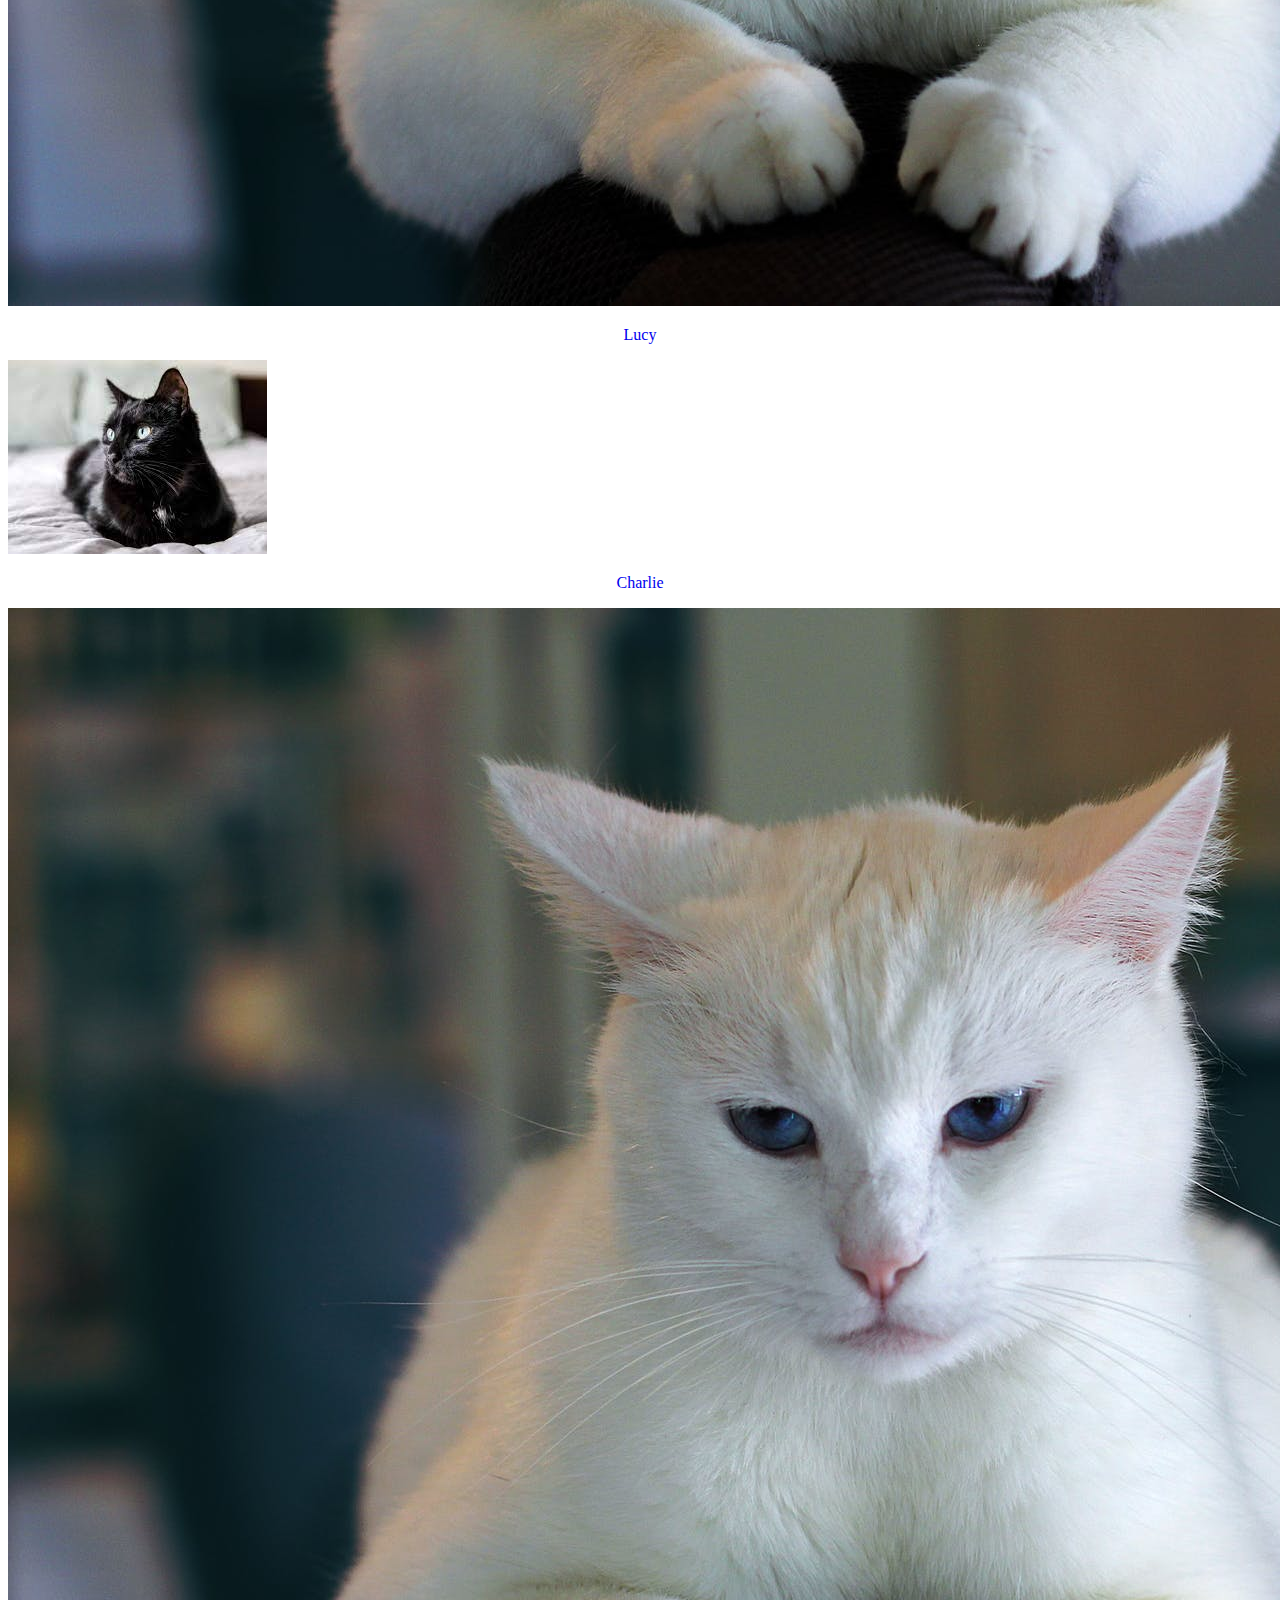
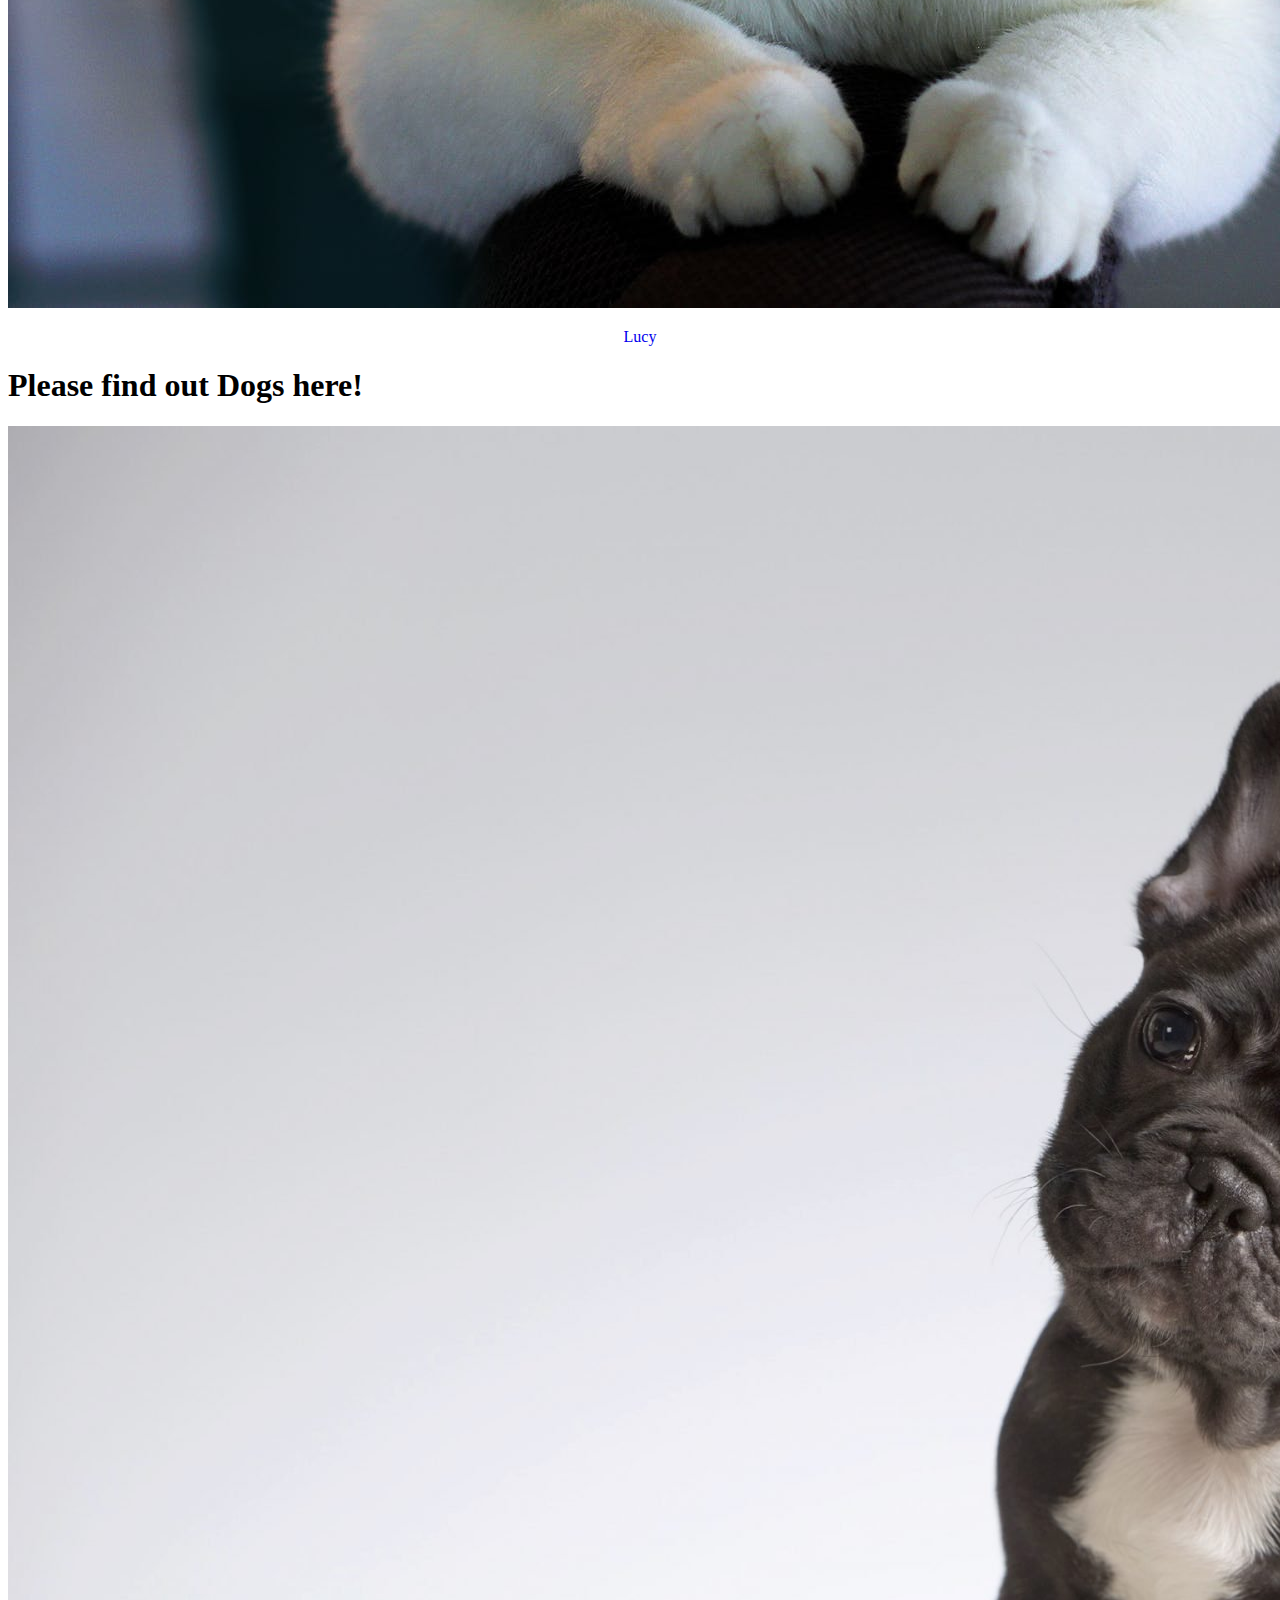
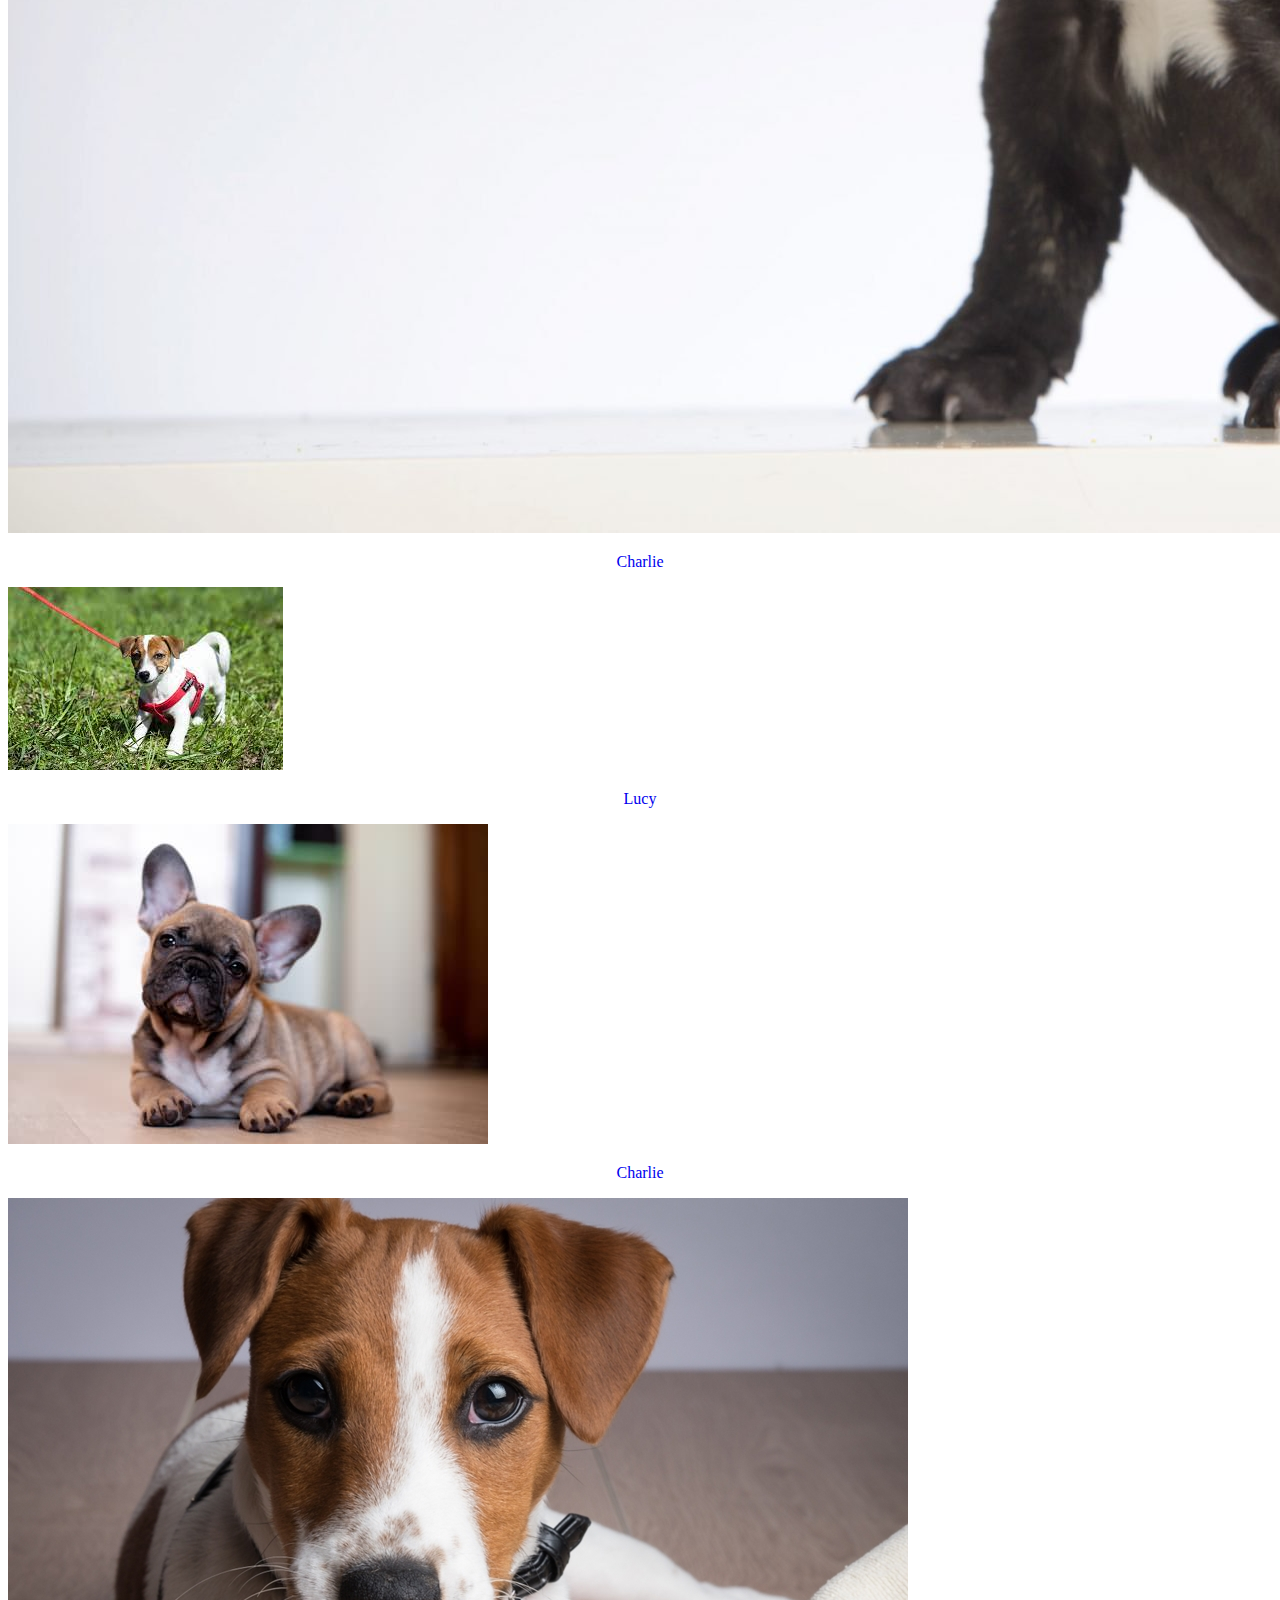
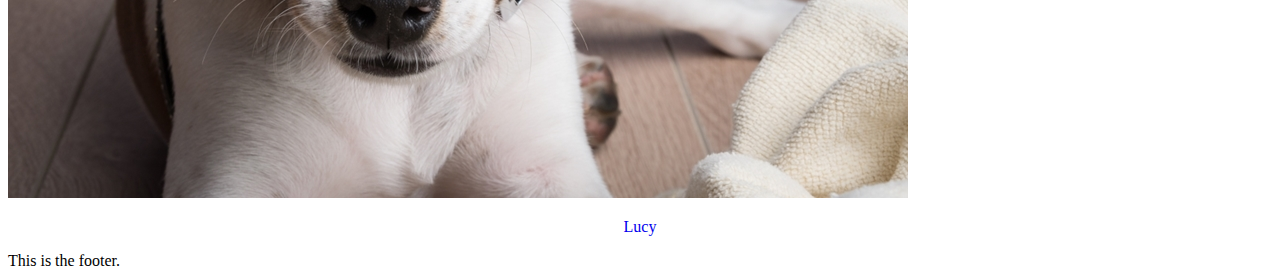
==== commit 223f6f6f: "update" ====
--- a/index.html
+++ b/index.html
@@ -13,12 +13,16 @@
   </head>
 <body>
     <!--I have used the div here with class row and column for the header of the page-->
+    <div class="alert alert-info">
+      <strong>Info!</strong> Indicates a neutral informative change or action.
+    </div>
+    
     <div class="row">
         <div class="col d-flex justify-content-center">
             <h1>Pet Website</h1>
     </div>
     <div>
-        <!--One more row and column for the navbar-->
+        <!--another row and column for the navbar-->
     <div class="row">
         <div class="col-lg">
             <ul class="nav nav-tabs justify-content-center">
@@ -32,10 +36,10 @@
                     <a class="nav-link" href="cats.html">Cats</a>
                   </li>
                 <li class="nav-item">
-                  <a class="nav-link" href="petsProducts.html">Pets Products</a>
+                  <a class="nav-link" href="pets.html">Pets Products</a>
                 </li>
                 <li class="nav-item">
-                  <a class="nav-link" href="cart.html">Shopping Cart</a>
+                  <a class="nav-link" href="shoppingcart/cart.html">Shopping Cart</a>
                 </li>
                 <li class="nav-item">
                   <a class="nav-link" href="contact.html">Contact Us</a>
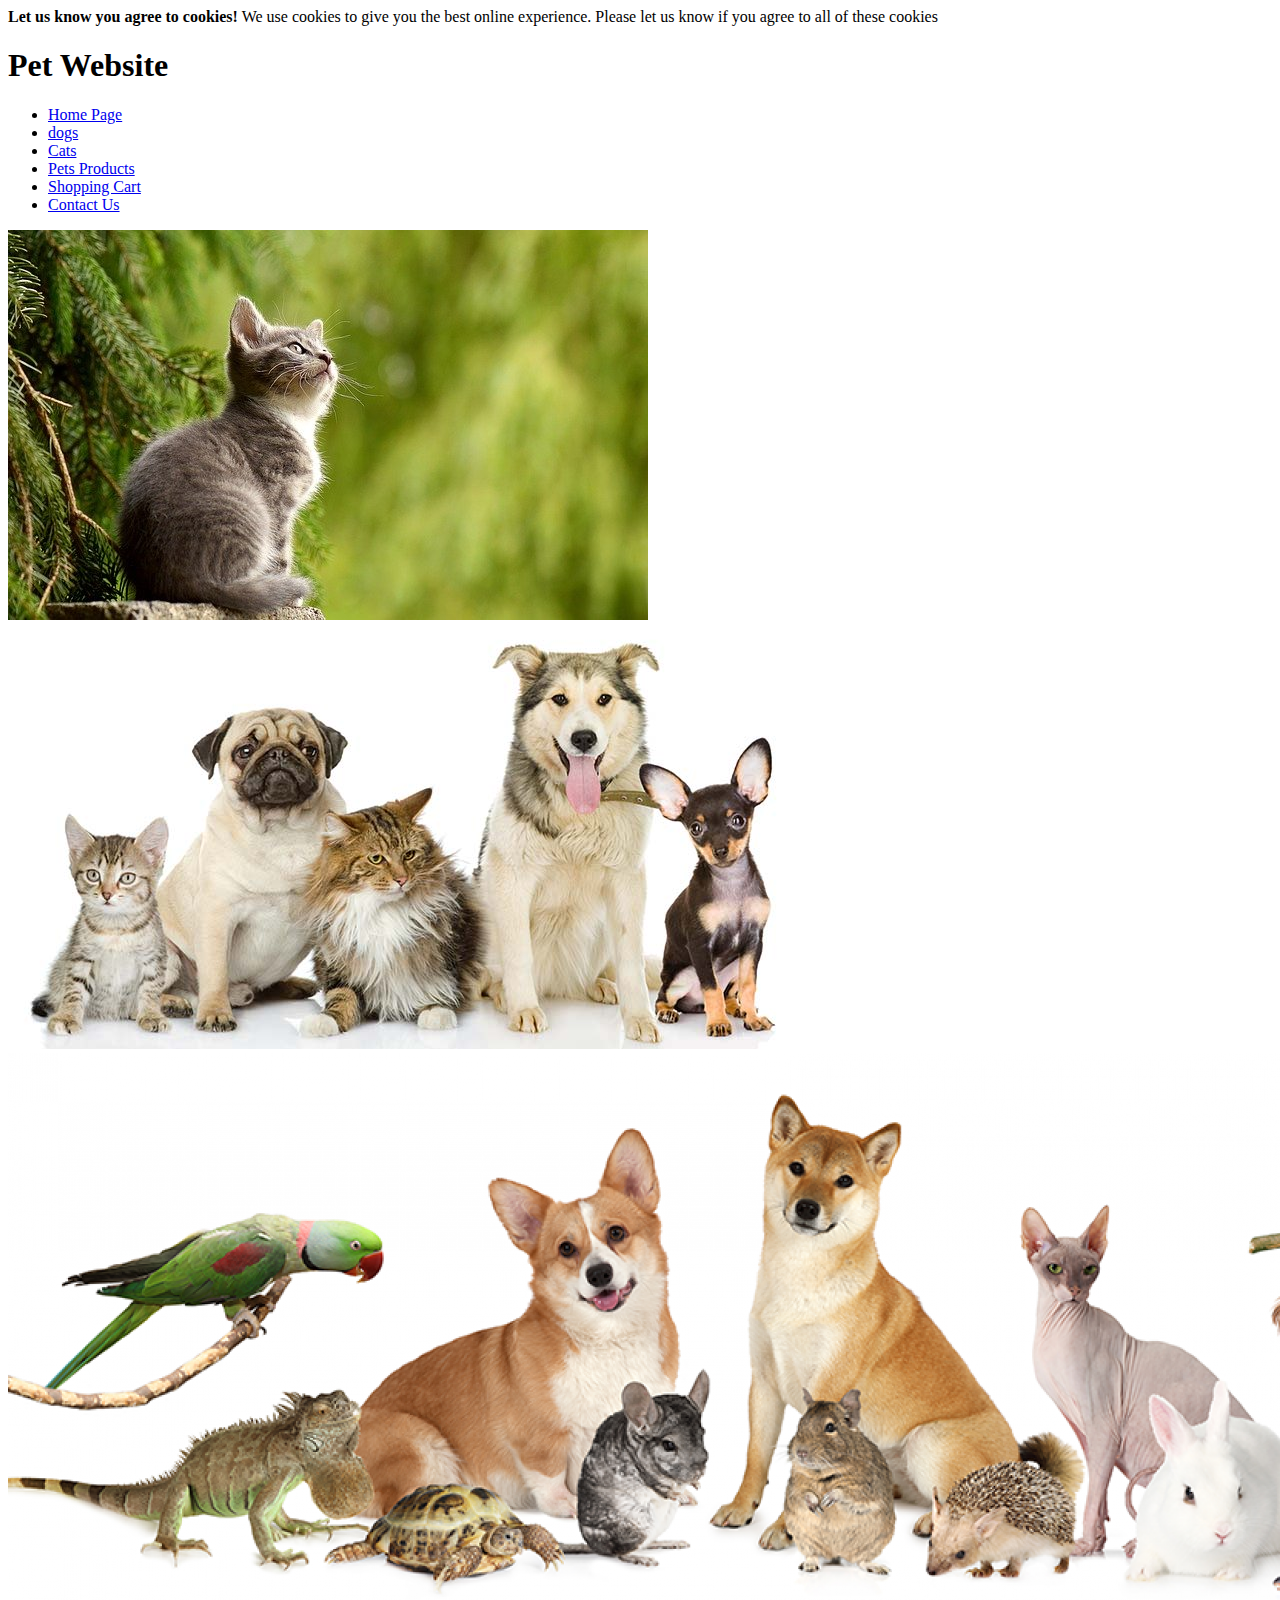
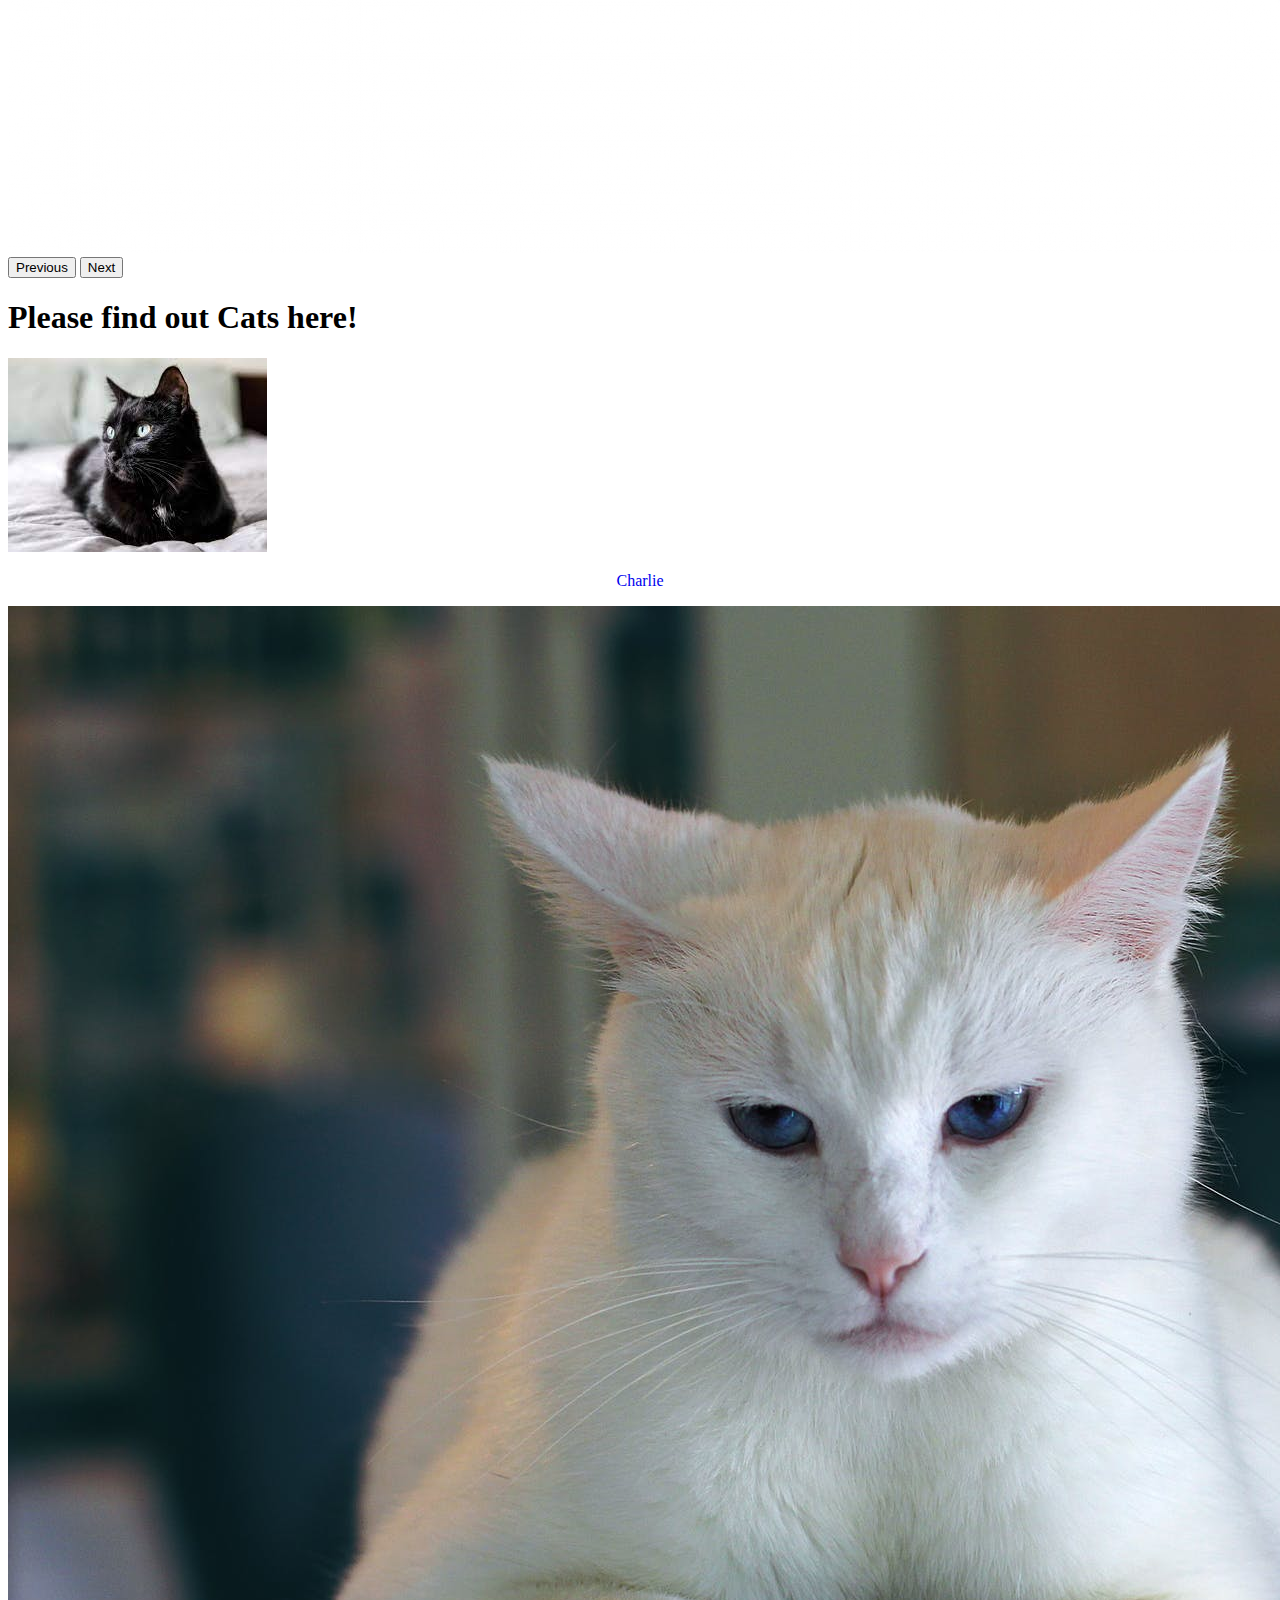
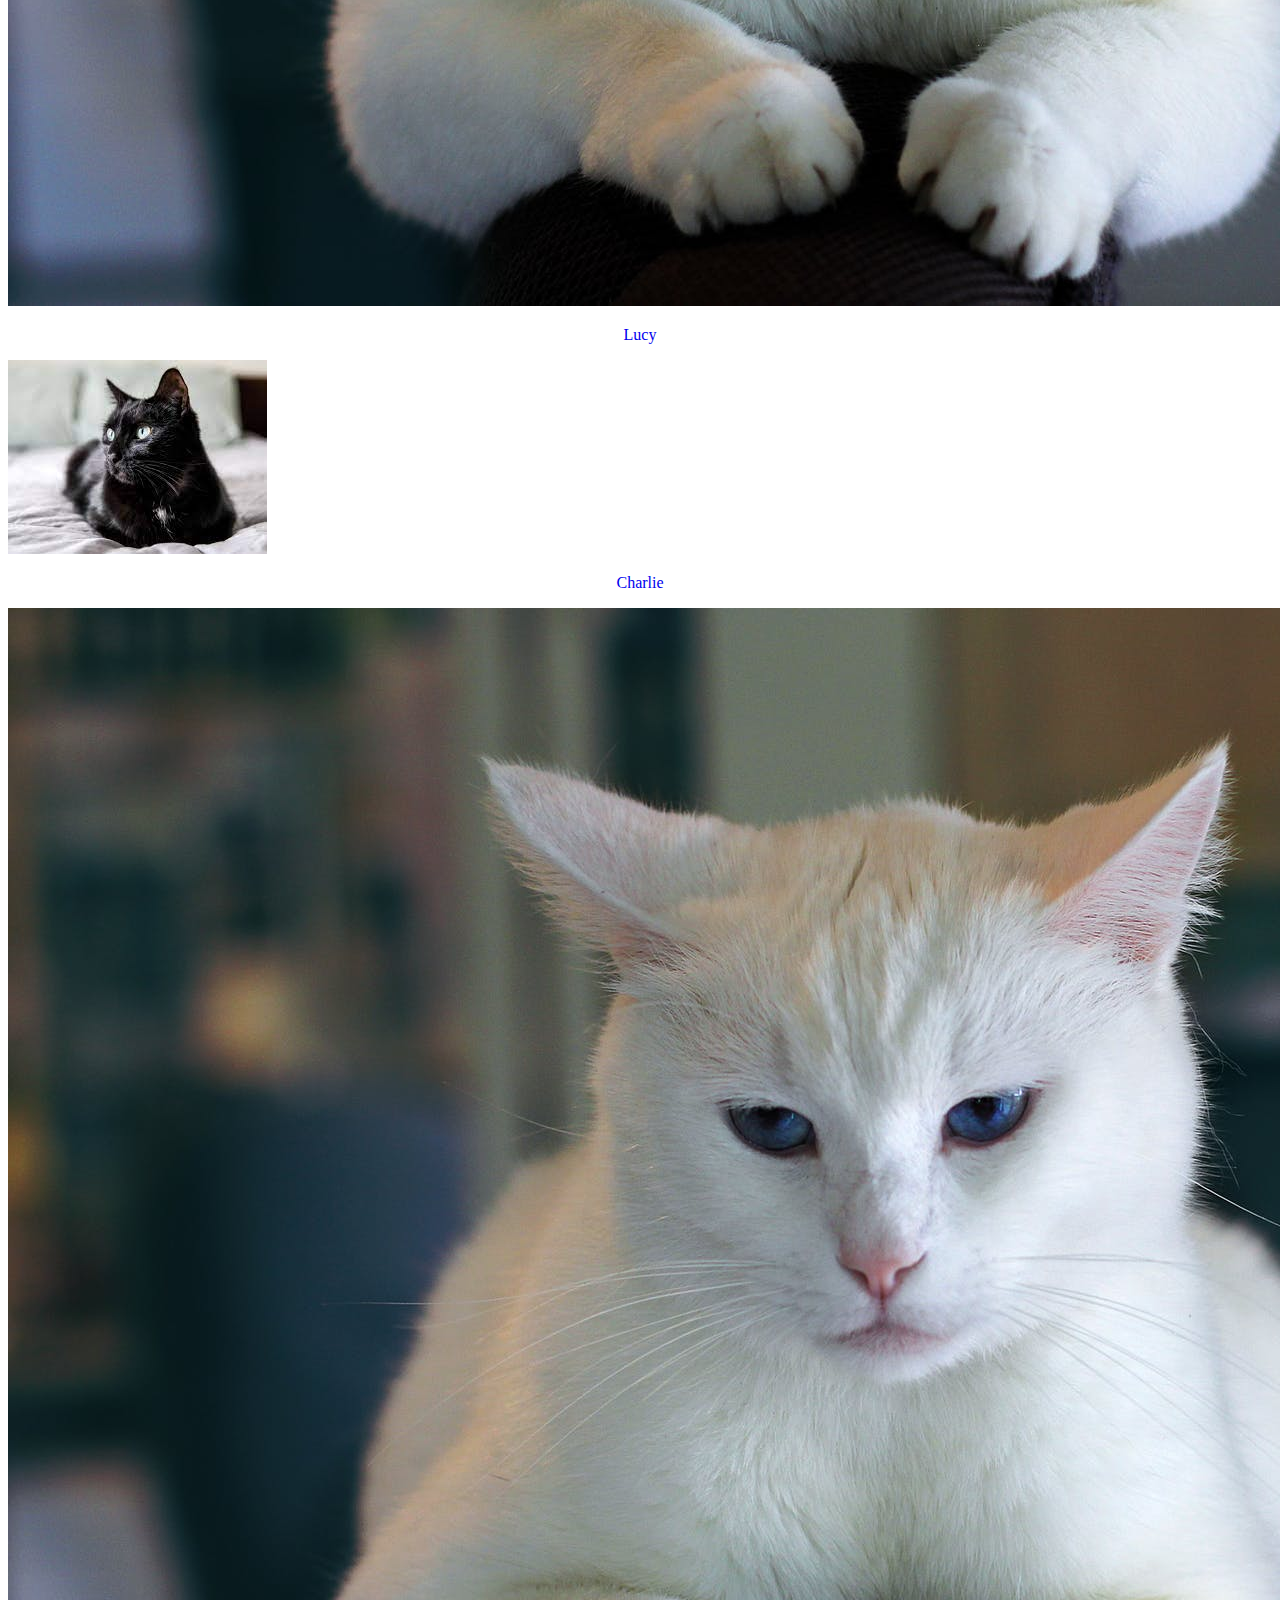
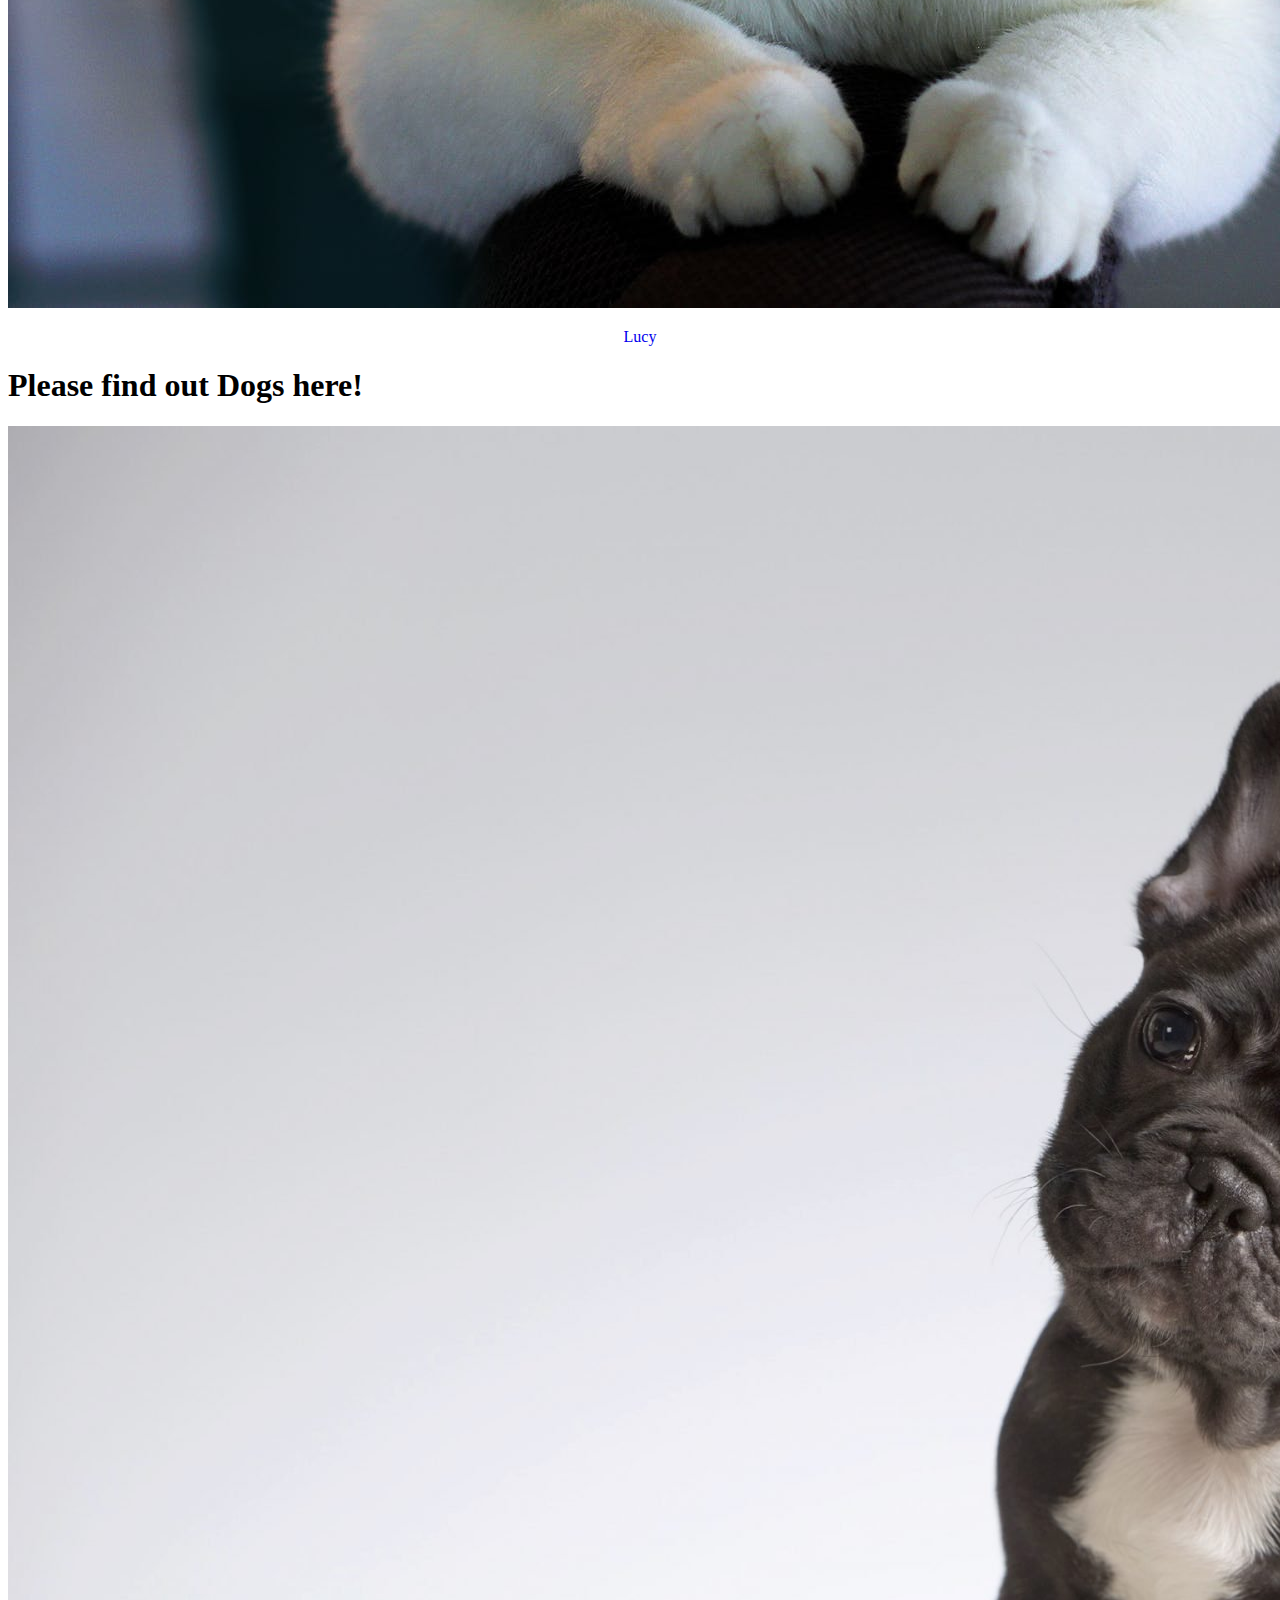
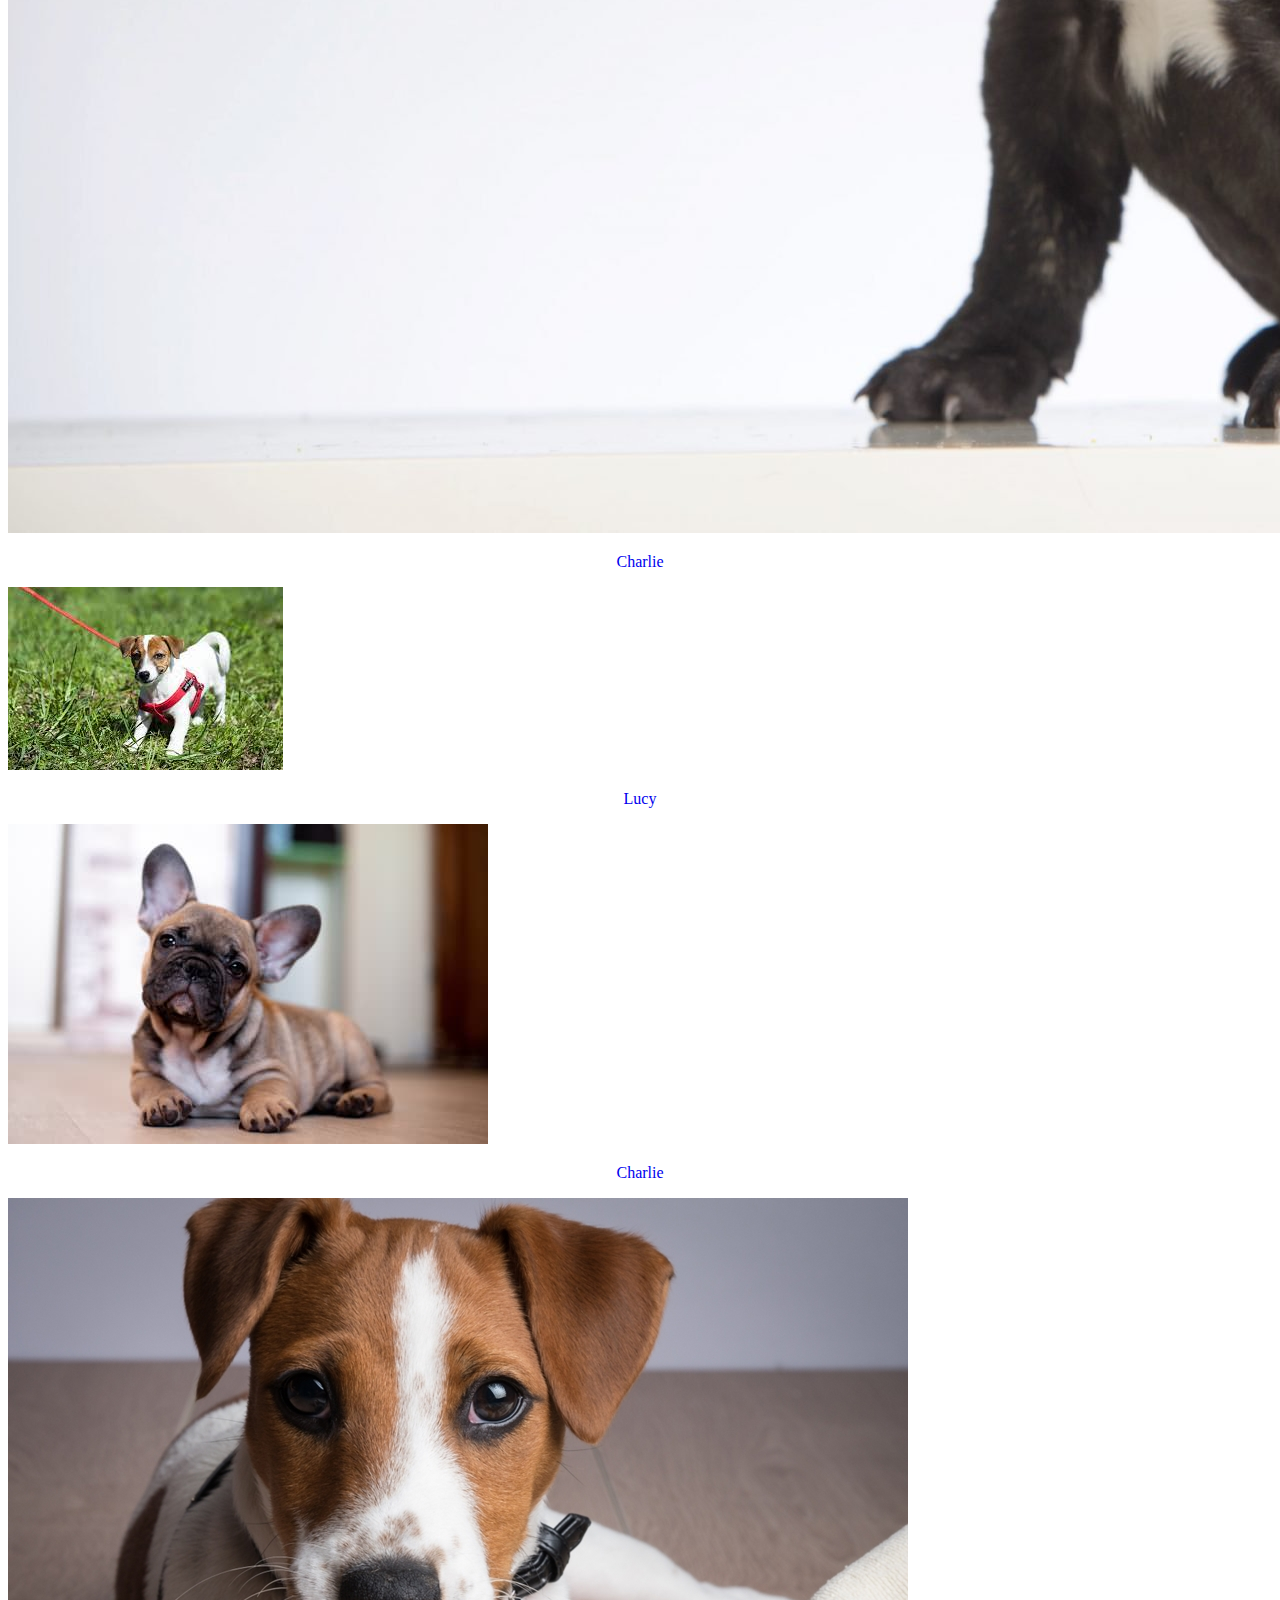
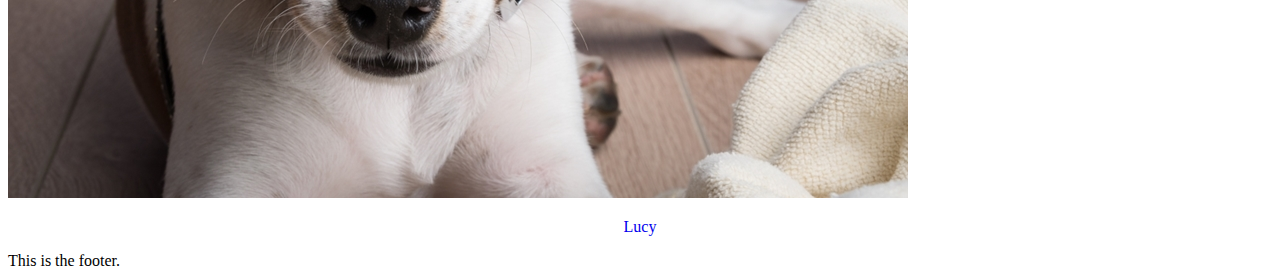
==== commit 6a3ca1d4: "update" ====
--- a/index.html
+++ b/index.html
@@ -14,7 +14,7 @@
 <body>
     <!--I have used the div here with class row and column for the header of the page-->
     <div class="alert alert-info">
-      <strong>Info!</strong> Indicates a neutral informative change or action.
+      <strong>Let us know you agree to cookies!</strong> We use cookies to give you the best online experience. Please let us know if you agree to all of these cookies
     </div>
     
     <div class="row">
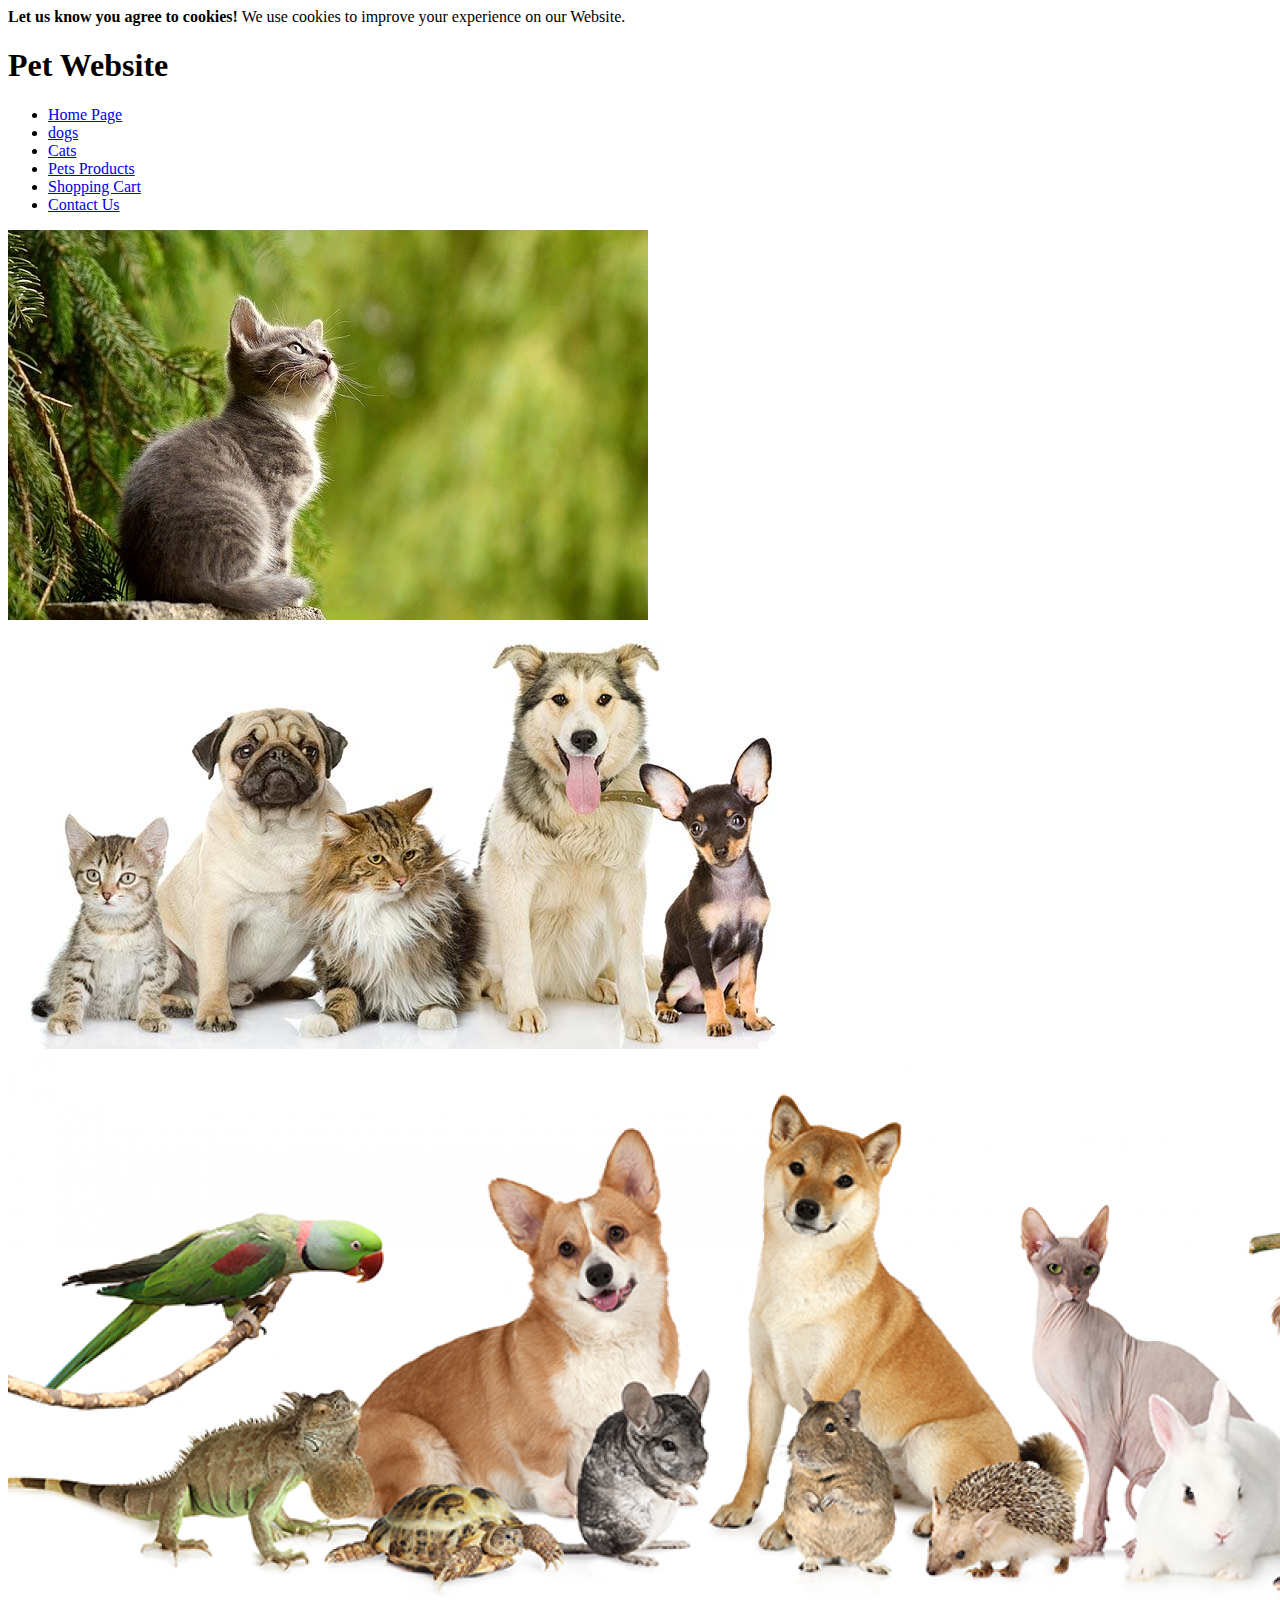
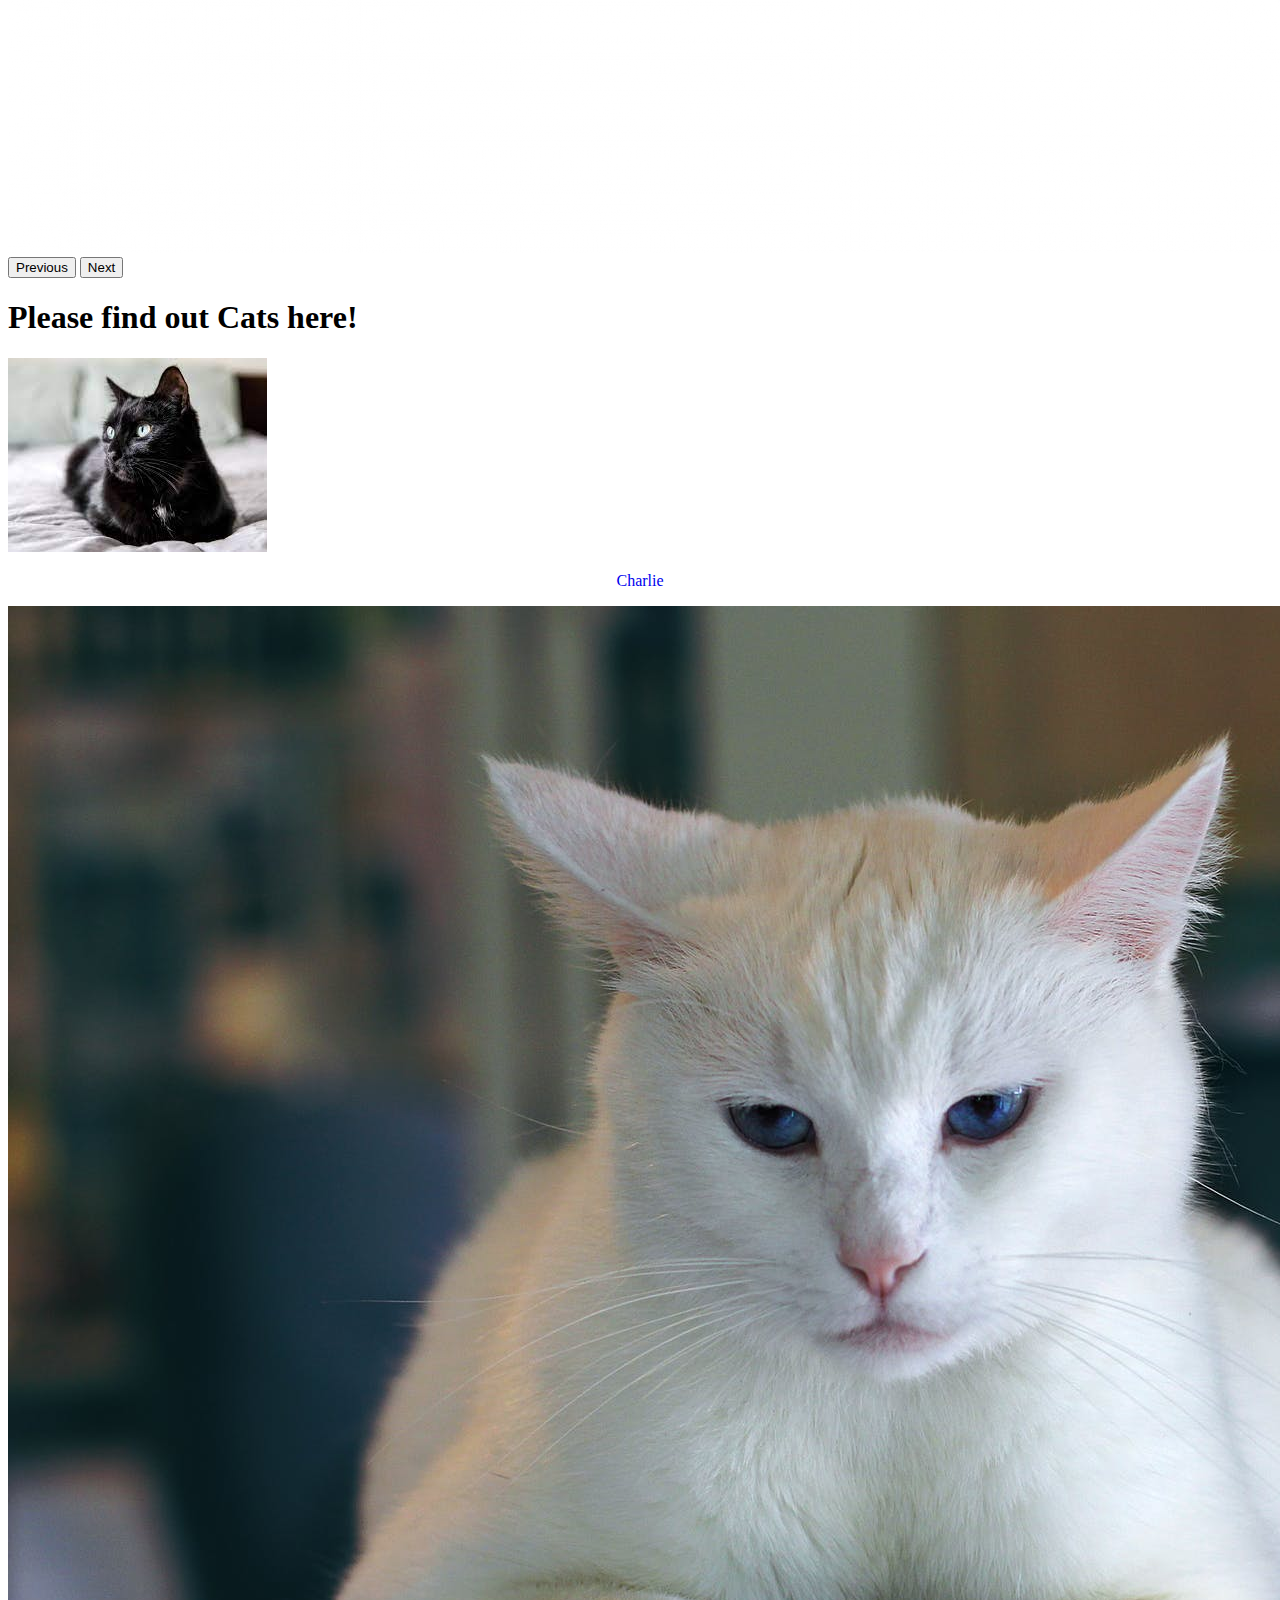
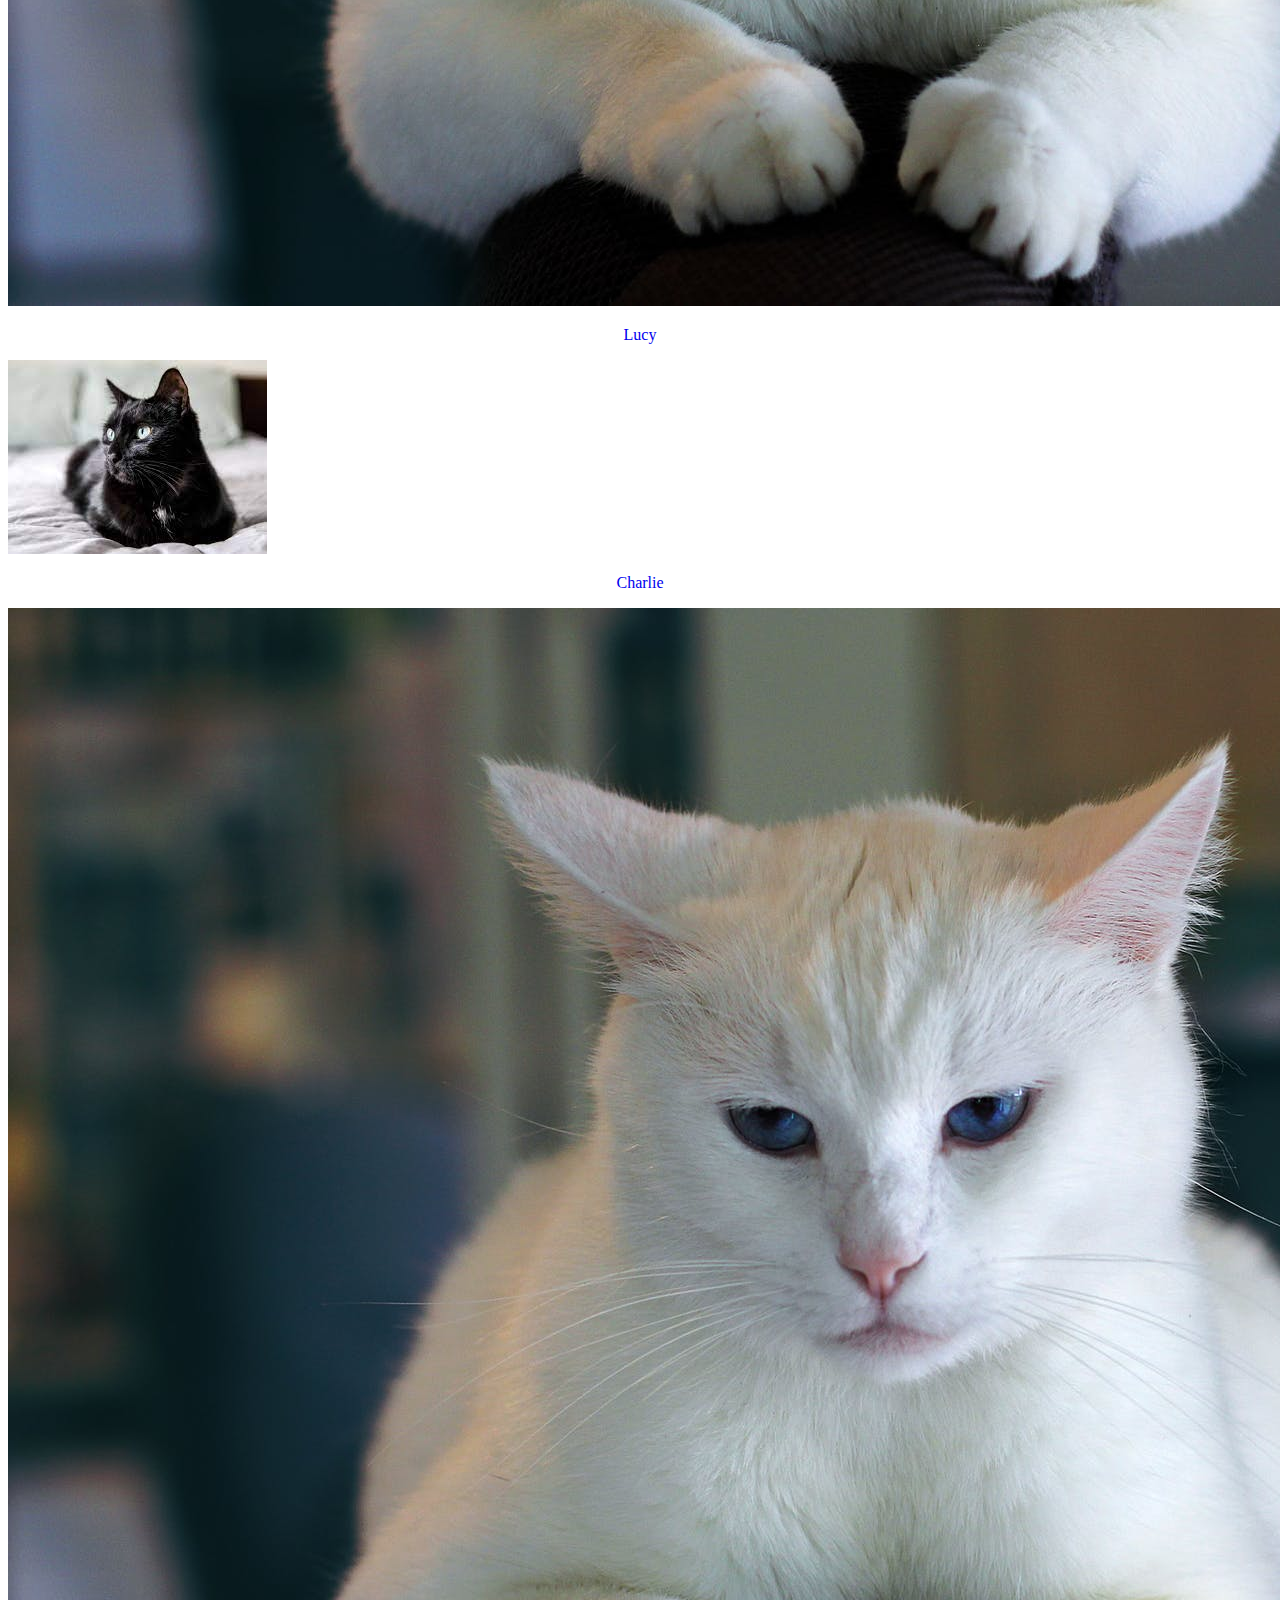
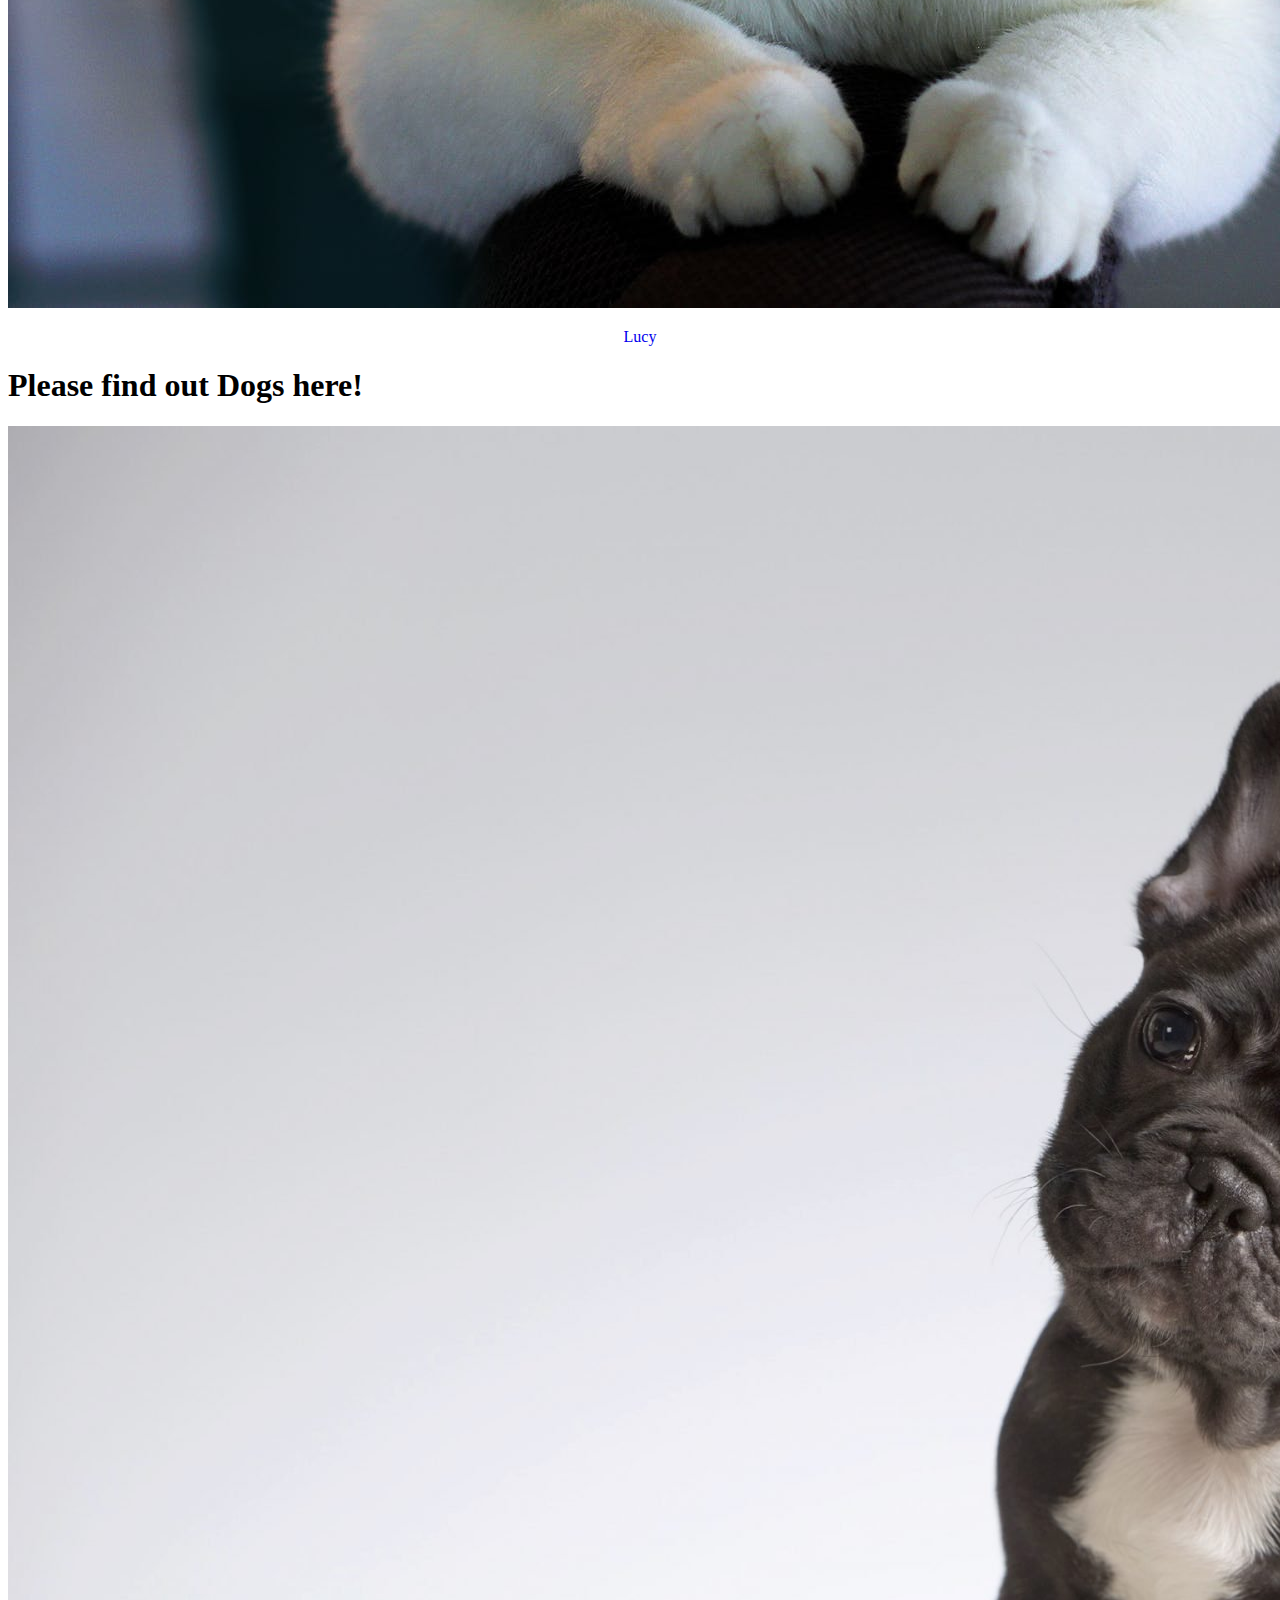
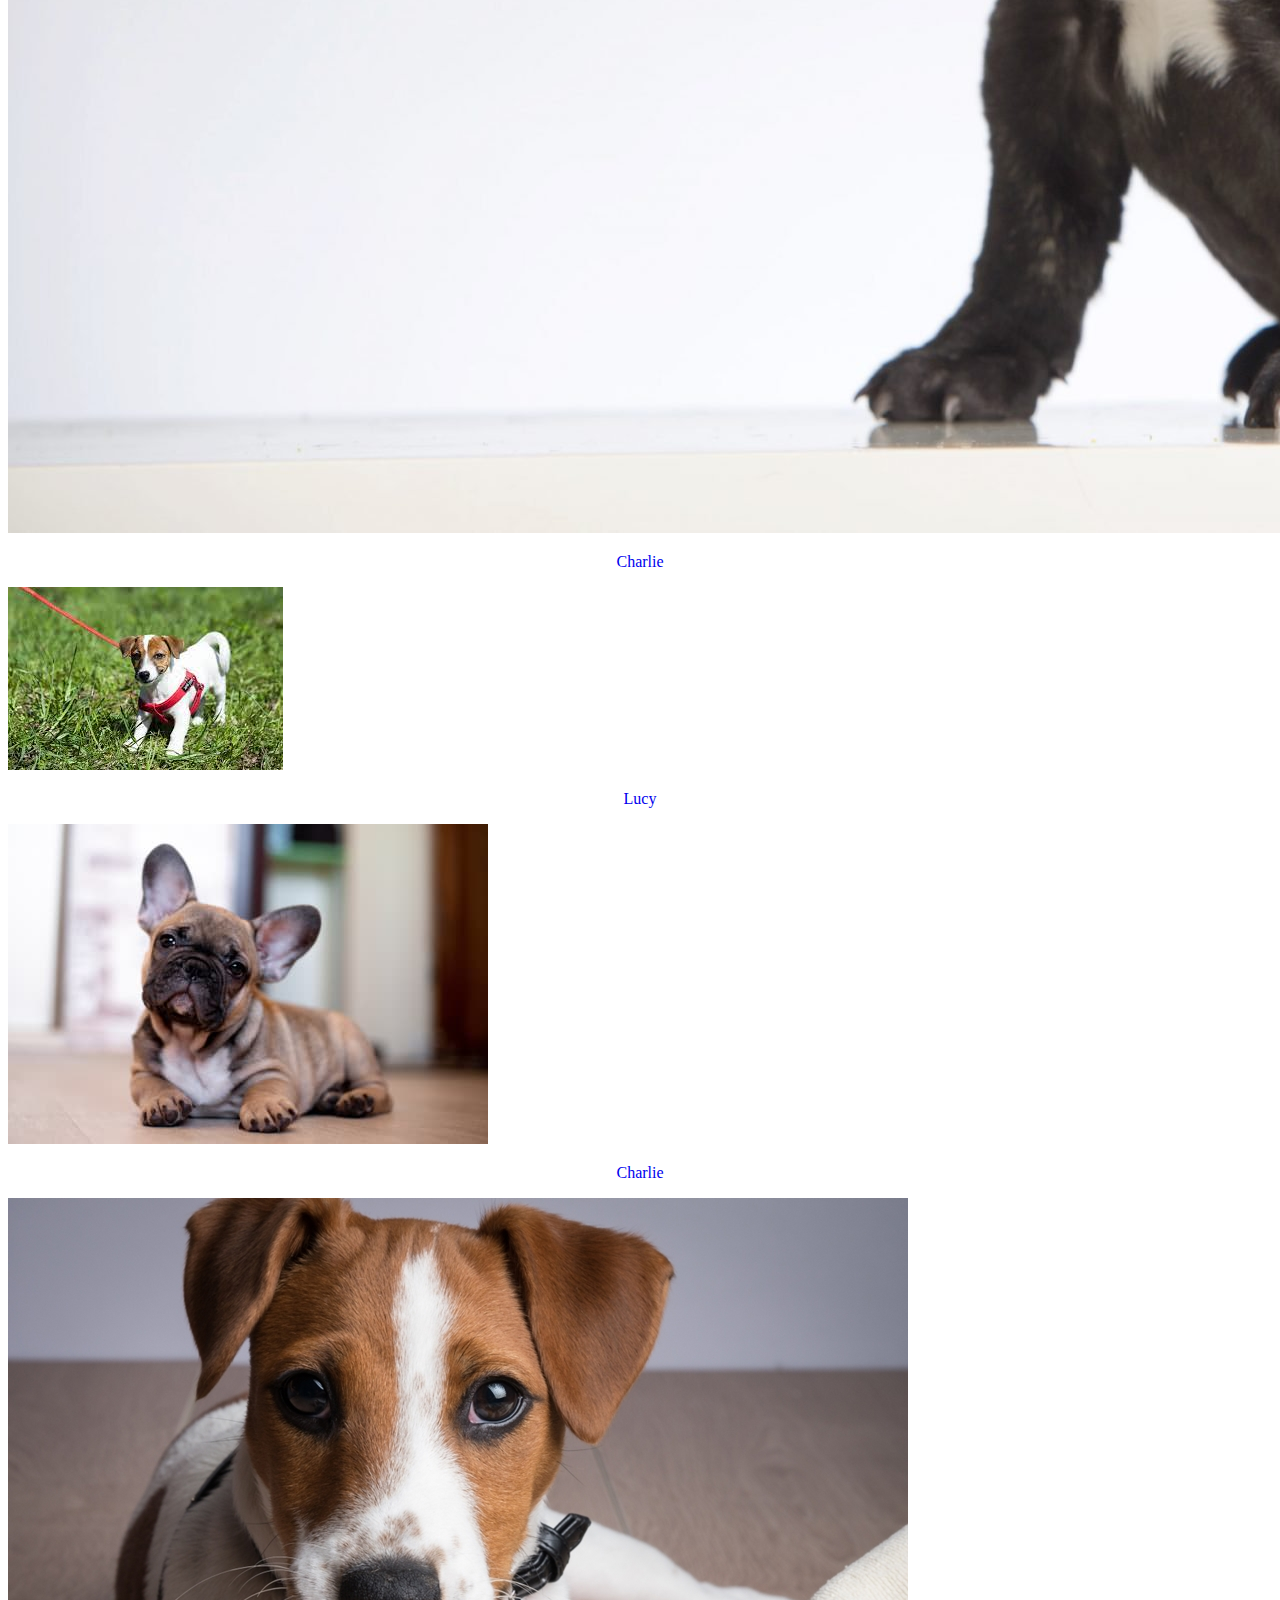
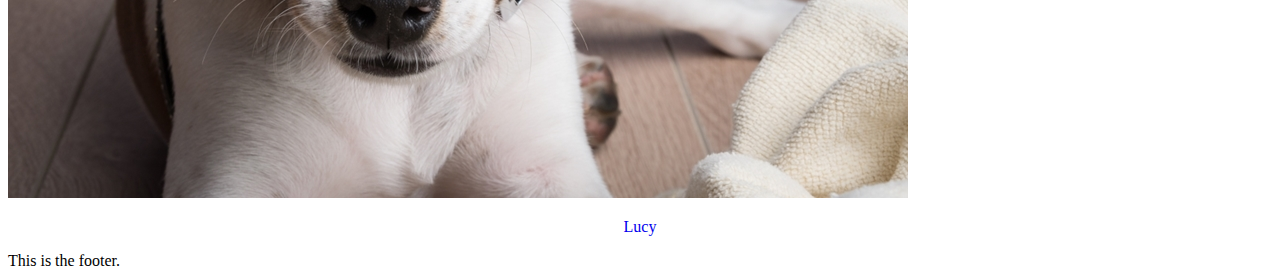
==== commit 4e8c3d2b: "update" ====
--- a/index.html
+++ b/index.html
@@ -14,7 +14,7 @@
 <body>
     <!--I have used the div here with class row and column for the header of the page-->
     <div class="alert alert-info">
-      <strong>Let us know you agree to cookies!</strong> We use cookies to give you the best online experience. Please let us know if you agree to all of these cookies
+      <strong>Let us know you agree to cookies!</strong> We use cookies to improve your experience on our Website.
     </div>
     
     <div class="row">
